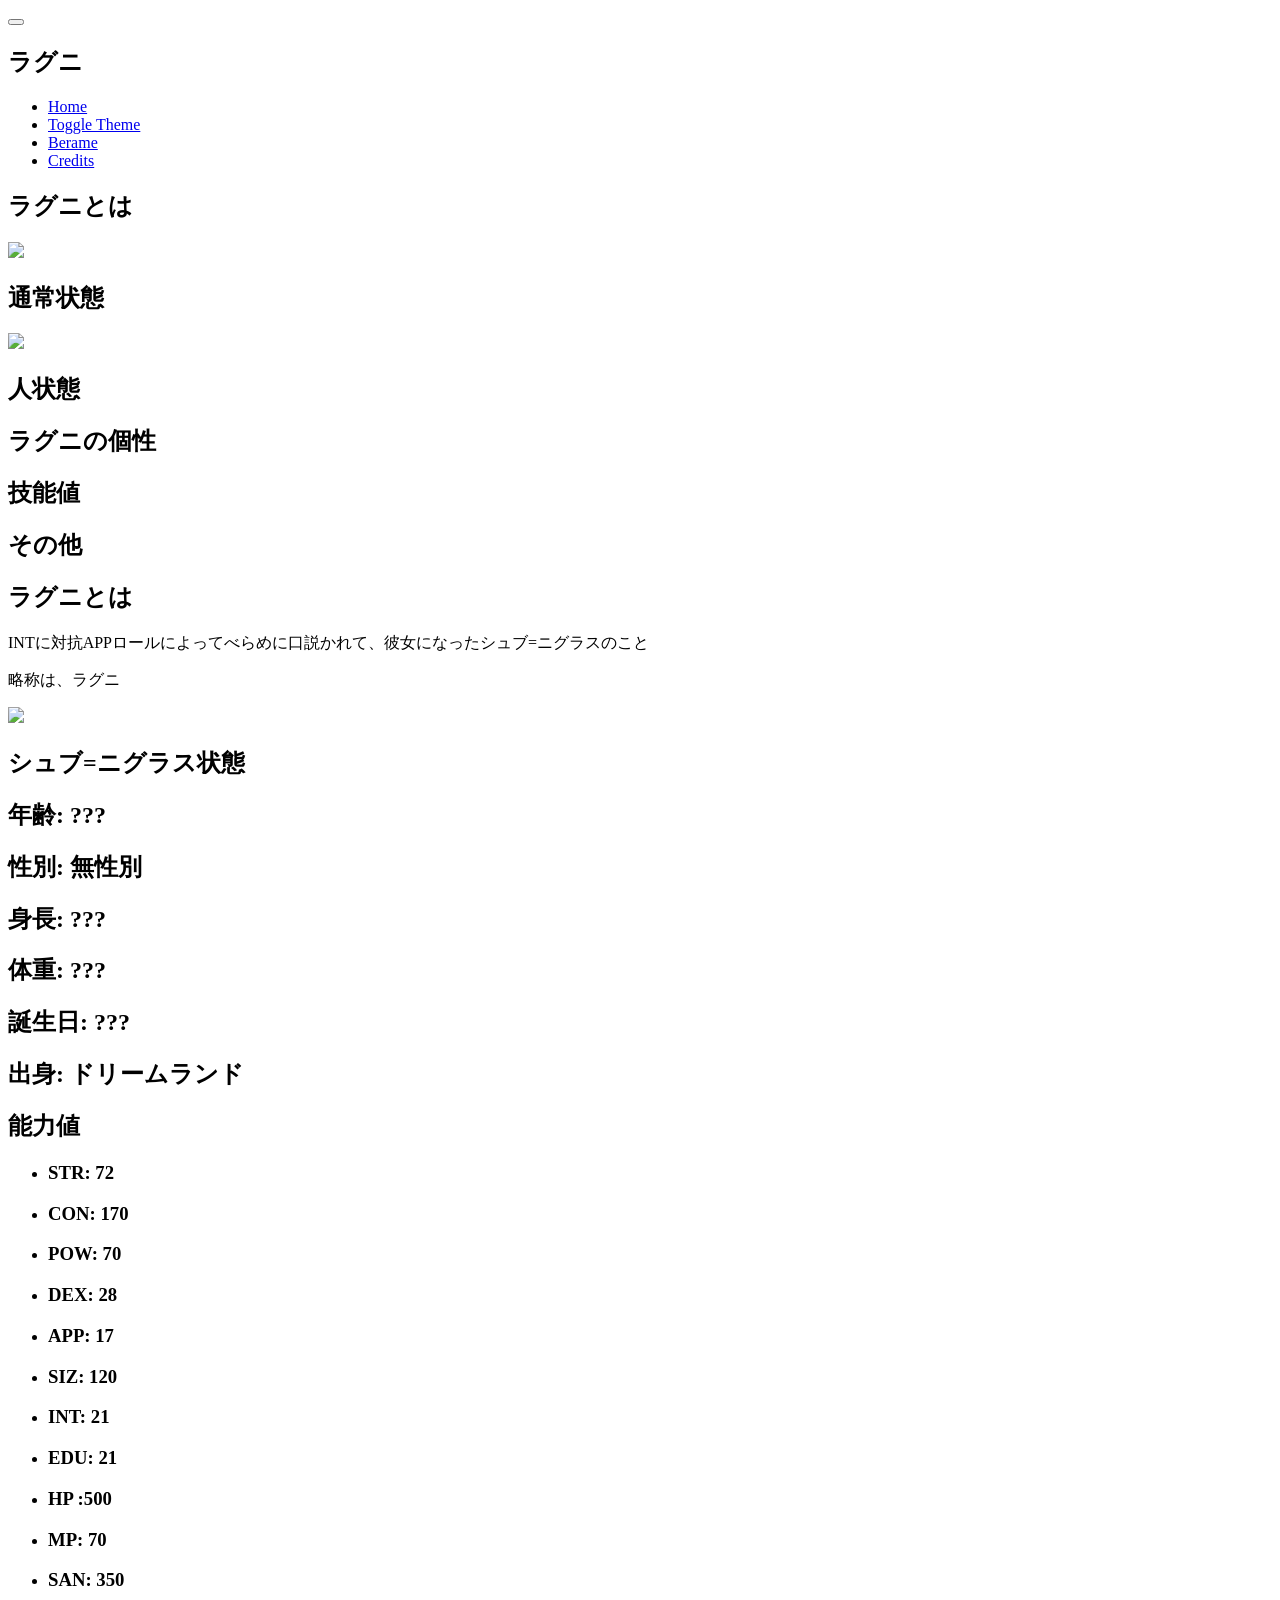
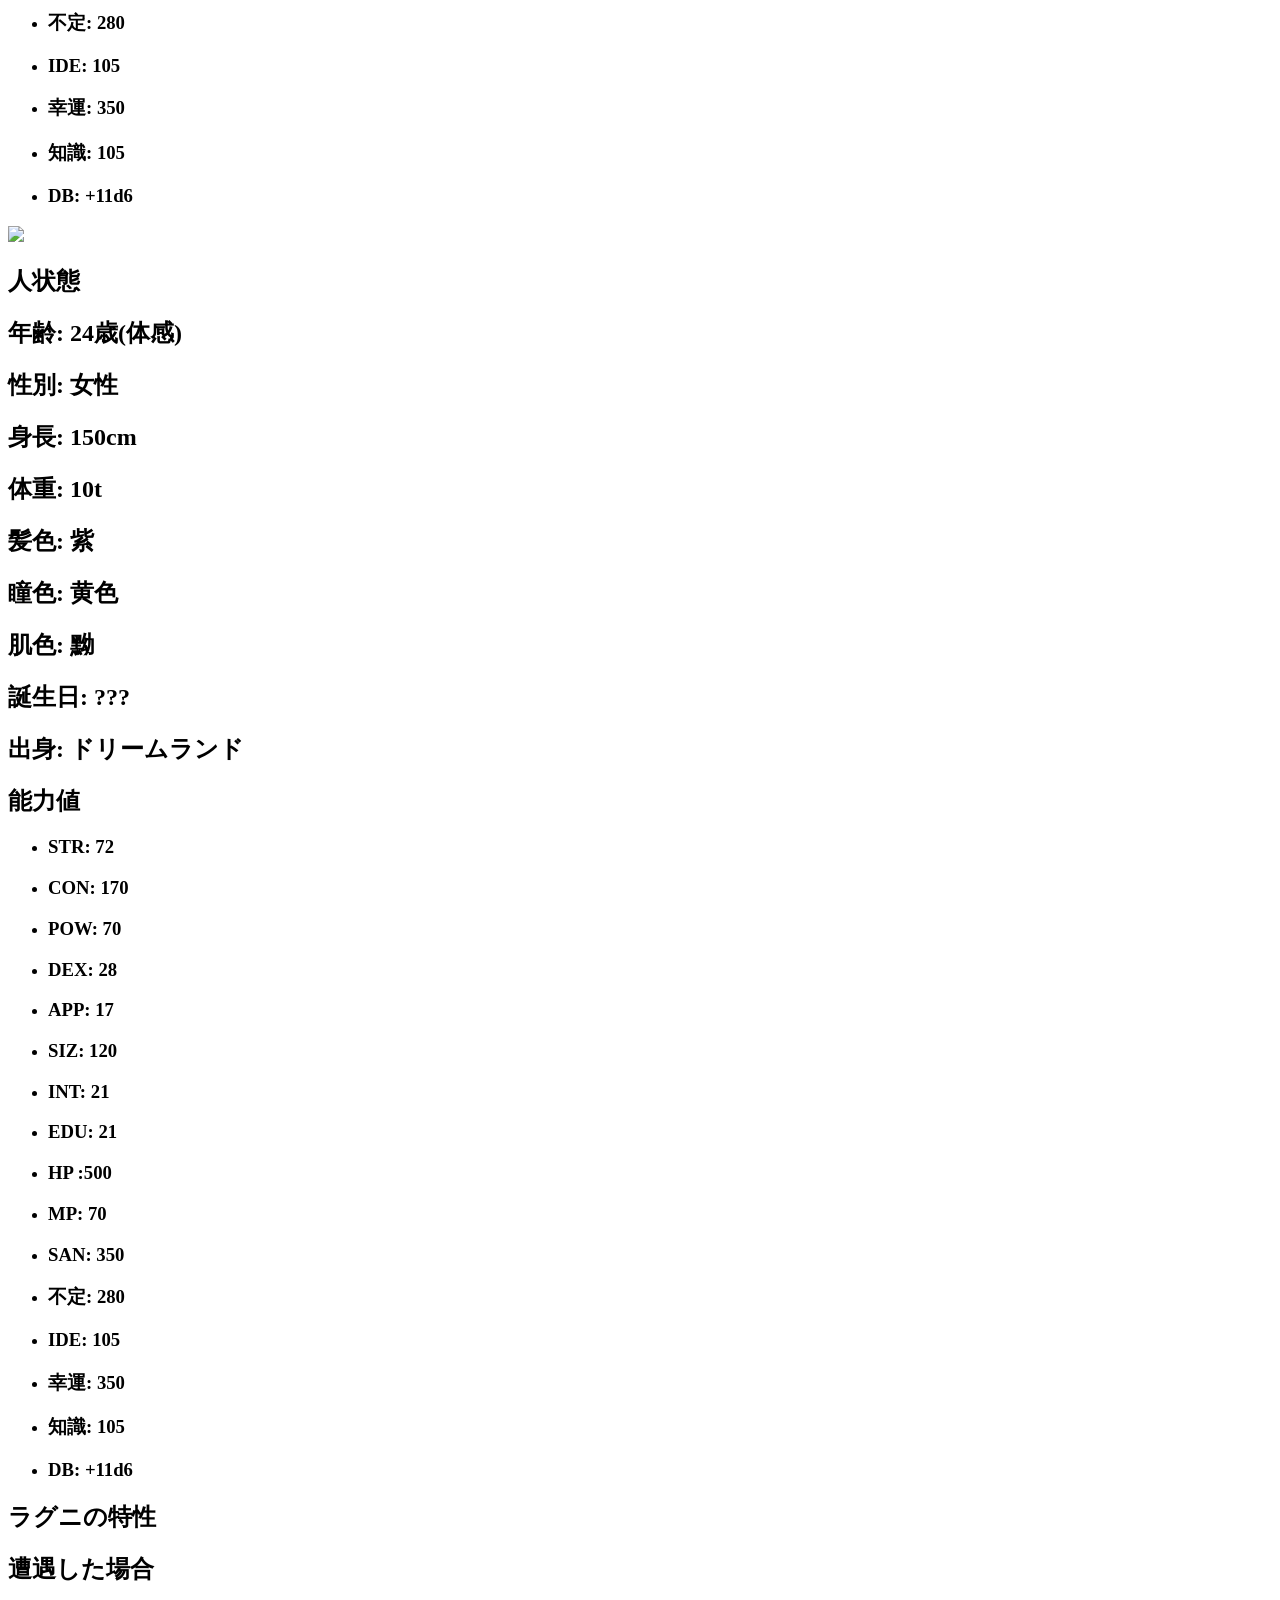
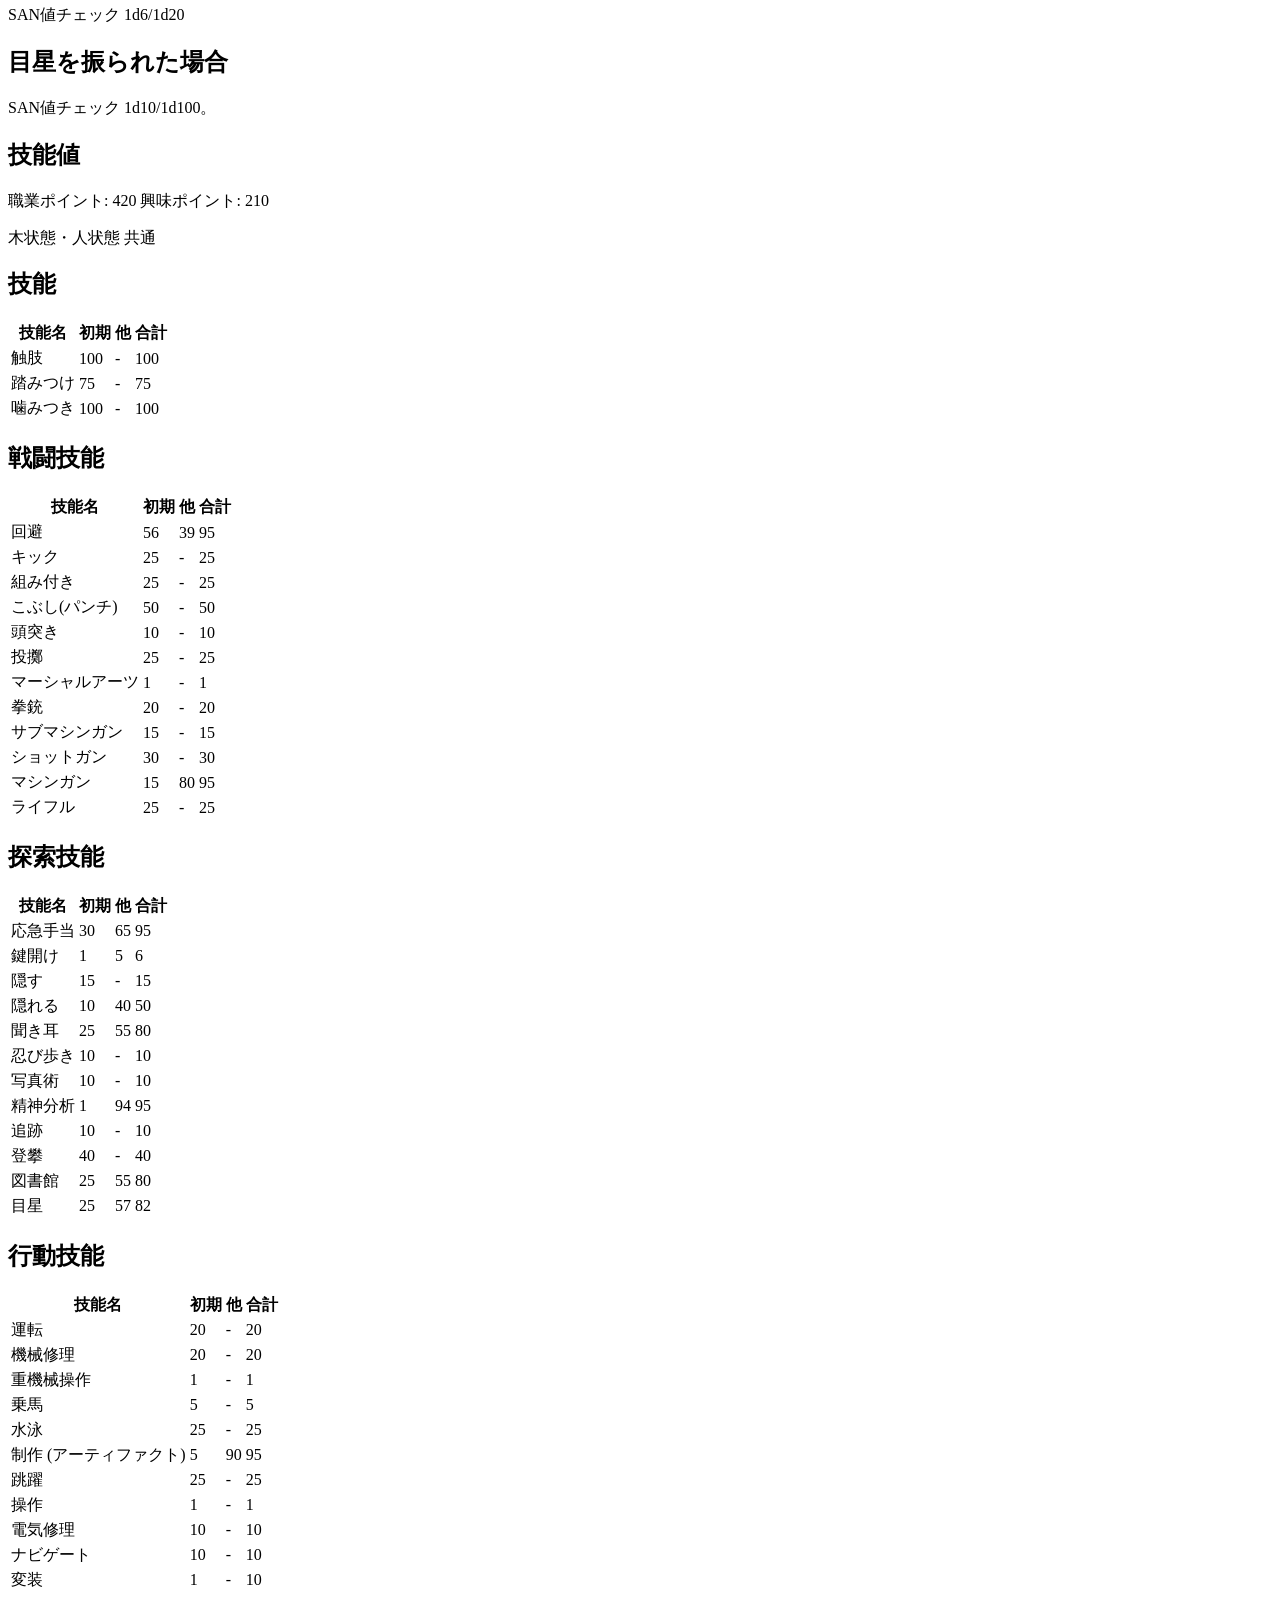
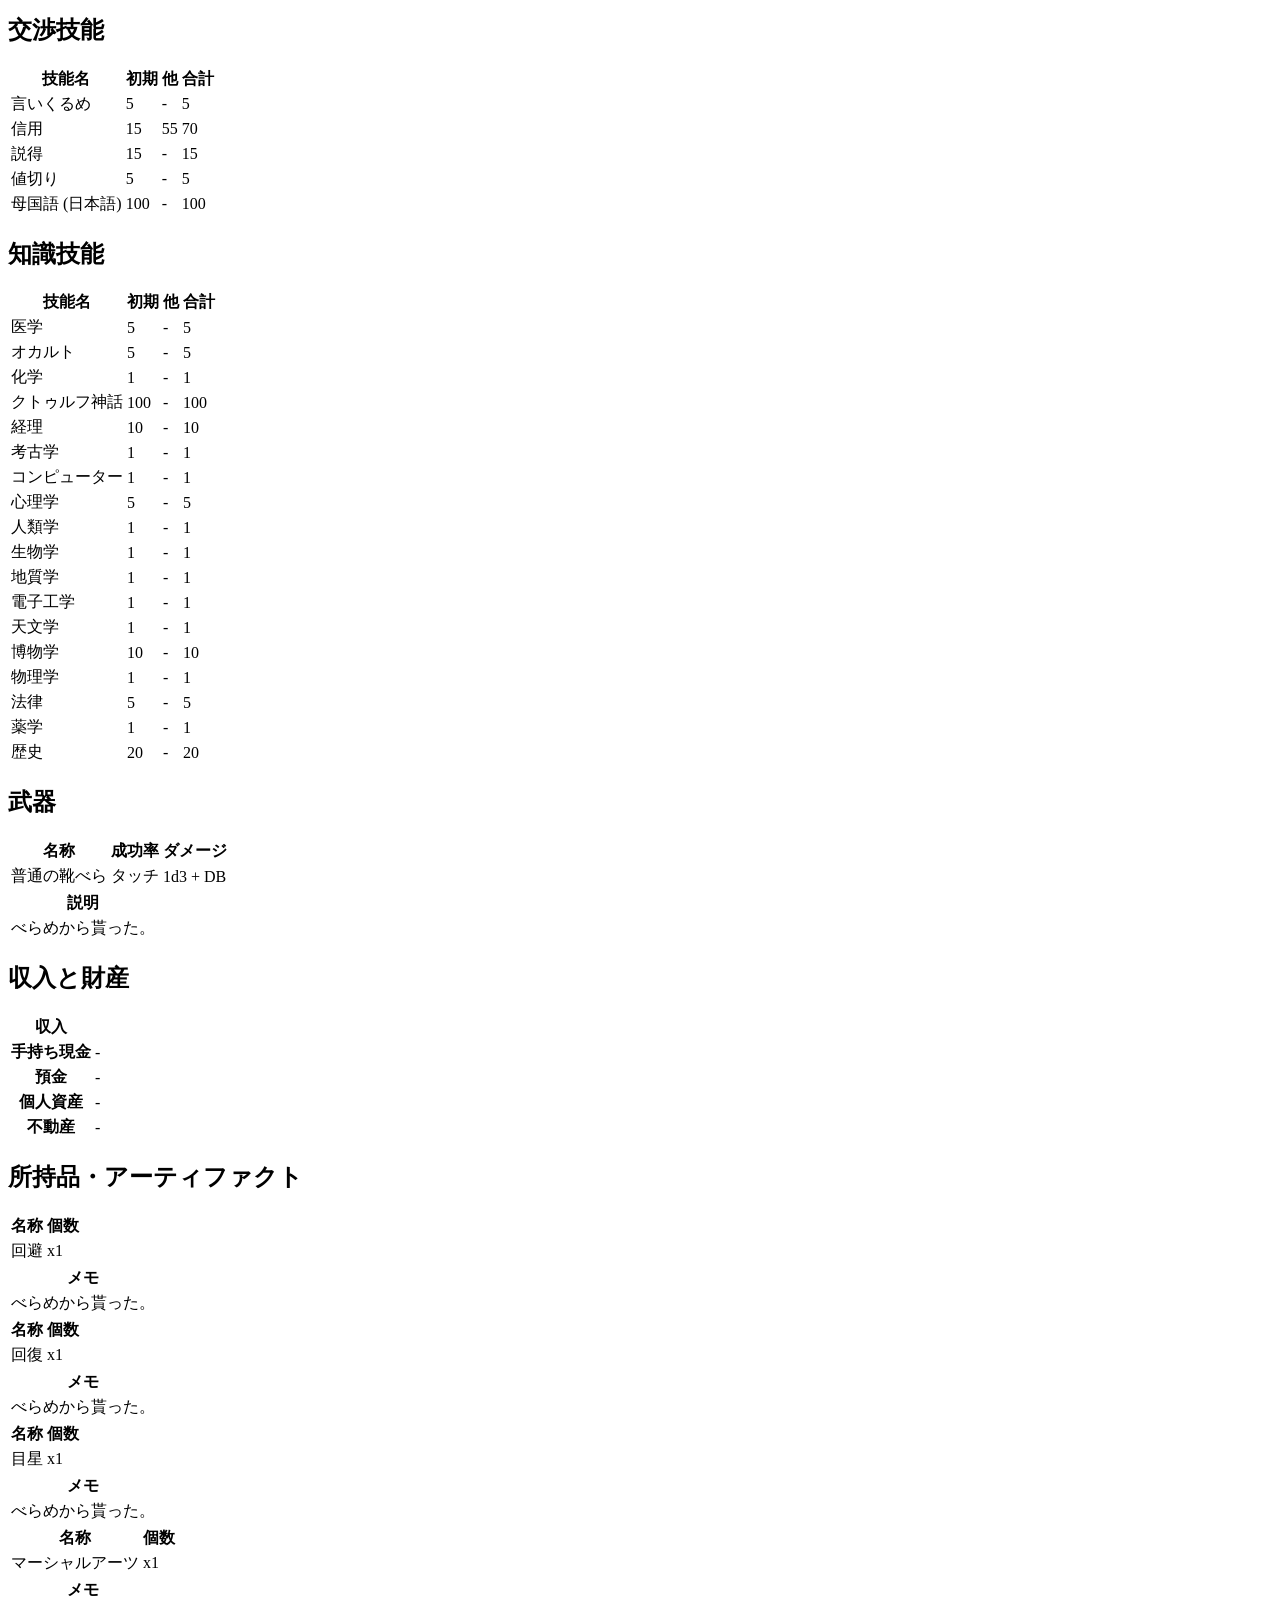
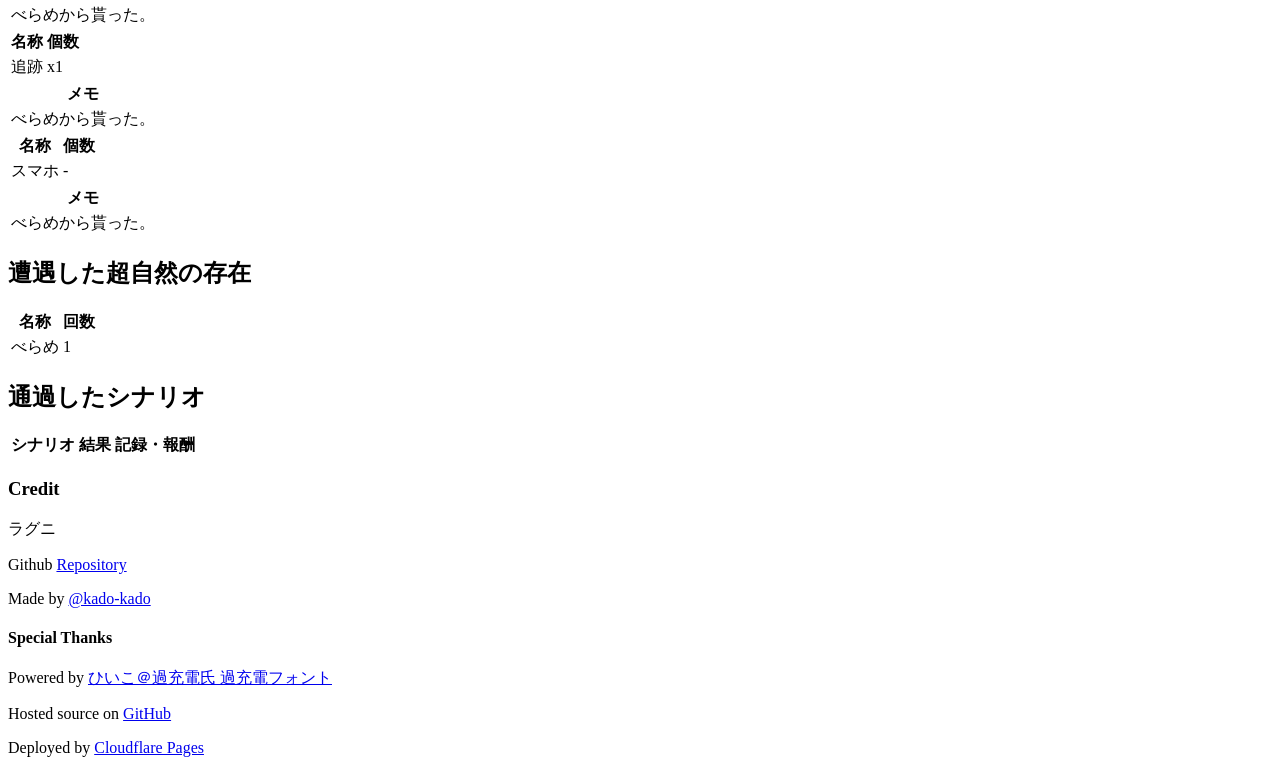
==== loves/index.html @ 2fc2037c "apple-touch-iconを追加" ====
<!DOCTYPE html>
<html lang="ja">
<head>
    <meta charset="UTF-8">
    <meta name="viewport" content="width=device-width, initial-scale=1.0">
    <title>ラグニ</title>
    <link rel="stylesheet" href="../style/raguni.css">
    <link rel="stylesheet" href="../style/card.css">
    <link rel="icon" href="./images/favicon.ico" type="image/x-icon">
    <link rel="apple-touch-icon" href="./images/human.png">
</head>
<body>
    <nav id="sidebar" aria-label="サイドバー">
        <button id="sidebarToggle" class="sidebar-toggle" type="button" aria-expanded="false" aria-controls="sidebarMenu" aria-label="メニューを開く">
            <span></span>
            <span></span>
            <span></span>
        </button>
        <div id="sidebarMenu" class="sidebar-menu glass-panel" role="menu">
            <div class="sidebar-brand" data-card-action="section" data-section-id="Main" onclick="handleCardAction(this, event)">
                <h1>ラグニ</h1>
            </div>
            <ul class="menu-list">
                <li><a href="#" data-card-action="section" data-section-id="Main" onclick="handleCardAction(this, event)">Home</a></li>
                <li><a href="#" onclick="toggleTheme(); return false;">Toggle Theme</a></li>
                <li><a href="../">Berame</a></li>
                <li><a href="#" data-card-action="section" data-section-id="Credits" onclick="handleCardAction(this, event)">Credits</a></li>
            </ul>
        </div>
    </nav>
    <main id="main">
        <section id="Main" class="content-section">
            <div class="grid">
                <div class="card" data-card-action="section" data-section-id="About" onclick="handleCardAction(this, event)">
                    <h1>ラグニとは</h1>
                </div>
                <div class="card" data-card-action="section" data-section-id="Wood" onclick="handleCardAction(this, event)">
                    <div class="title"><img src="images/raguni.png"></div>
                    <h1>通常状態</h1>
                </div>
                <div class="card" data-card-action="section" data-section-id="Human" onclick="handleCardAction(this, event)">
                    <div class="title"><img src="images/human.png"></div>
                    <h1>人状態</h1>
                </div>
                <div class="card" data-card-action="section" data-section-id="otherSettings" onclick="handleCardAction(this, event)">
                    <h1>ラグニの個性</h1>
                </div>
                <div class="card" data-card-action="section" data-section-id="parameter" onclick="handleCardAction(this, event)"><h1>技能値</h1></div>
                <div class="card" data-card-action="section" data-section-id="other" onclick="handleCardAction(this, event)"><h1>その他</h1></div>
            </div>
        </section>
        <section id="About" class="content-section">
            <div class="grid">
                <div class="card">
                    <h1>ラグニとは</h1>
                    <p>INTに対抗APPロールによってべらめに口説かれて、彼女になったシュブ=ニグラスのこと</p>
                    <p>略称は、ラグニ</p>
                </div>
            </div>
        </section>
        <section id="Wood" class="content-section">
            <div class="grid">
                <div class="card" data-card-action="toggle" data-toggle-target="woodDiv" onclick="handleCardAction(this, event)">
                    <div class="title"><img src="images/raguni.png"></div>
                    <h1>シュブ=ニグラス状態</h1>
                    <div id="woodDiv">
                        <h2>年齢: ???</h2>
                        <h2>性別: 無性別</h2>
                        <h2>身長: ???</h2>
                        <h2>体重: ???</h2>
                        <h2>誕生日: ???</h2>
                        <h2>出身: ドリームランド</h2>
                    </div>
                </div>
                <div class="card" data-card-action="toggle" data-toggle-target="woodStatus" onclick="handleCardAction(this, event)">
                    <h2>能力値</h2>
                    <div id="woodStatus">
                        <nav>
                            <ul>
                                <li><h3>STR: 72</h3></li>
                                <li><h3>CON: 170</h3></li>
                                <li><h3>POW: 70</h3></li>
                                <li><h3>DEX: 28</h3></li>
                                <li><h3>APP: 17</h3></li>
                                <li><h3>SIZ: 120</h3></li>
                                <li><h3>INT: 21</h3></li>
                                <li><h3>EDU: 21</h3></li>
                            </ul>
                            <ul>
                                <li><h3>HP :500</h3></li>
                                <li><h3>MP: 70</h3></li>
                                <li><h3>SAN: 350</h3></li>
                                <li><h3>不定: 280</h3></li>
                                <li><h3>IDE: 105</h3></li>
                                <li><h3>幸運: 350</h3></li>
                                <li><h3>知識: 105</h3></li>
                                <li><h3>DB: +11d6</h3></li>
                            </ul>
                        </nav>
                    </div>
                </div>
            </div>
        </section>
        <section id="Human" class="content-section">
            <div class="grid">
                <div class="card" data-card-action="toggle" data-toggle-target="humanDiv" onclick="handleCardAction(this, event)">
                    <div class="title">
                        <img src="images/human.png">
                    </div>
                    <h2>人状態</h2>
                    <div id="humanDiv">
                        <h2>年齢: 24歳(体感)</h2>
                        <h2>性別: 女性</h2>
                        <h2>身長: 150cm</h2>
                        <h2>体重: 10t</h2>
                        <h2>髪色: 紫</h2>
                        <h2>瞳色: 黄色</h2>
                        <h2>肌色: 黝</h2>
                        <h2>誕生日: ???</h2>
                        <h2>出身: ドリームランド</h2>
                    </div>
                </div>
                <div class="card" data-card-action="toggle" data-toggle-target="humanStatus" onclick="handleCardAction(this, event)">
                    <h2>能力値</h2>
                    <div id="humanStatus">
                        <nav>
                            <ul>
                                <li><h3>STR: 72</h3></li>
                                <li><h3>CON: 170</h3></li>
                                <li><h3>POW: 70</h3></li>
                                <li><h3>DEX: 28</h3></li>
                                <li><h3>APP: 17</h3></li>
                                <li><h3>SIZ: 120</h3></li>
                                <li><h3>INT: 21</h3></li>
                                <li><h3>EDU: 21</h3></li>
                            </ul>
                            <ul>
                                <li><h3>HP :500</h3></li>
                                <li><h3>MP: 70</h3></li>
                                <li><h3>SAN: 350</h3></li>
                                <li><h3>不定: 280</h3></li>
                                <li><h3>IDE: 105</h3></li>
                                <li><h3>幸運: 350</h3></li>
                                <li><h3>知識: 105</h3></li>
                                <li><h3>DB: +11d6</h3></li>
                            </ul>
                        </nav>
                    </div>
                </div>
            </div>
        </section>
        <section id="otherSettings" class="content-section">
            <div class="grid">
                <div class="card">
                    <h1>ラグニの特性</h1>
                </div>
                <div class="card" data-card-action="toggle" data-toggle-target="CHberame" onclick="handleCardAction(this, event)">
                    <h1>遭遇した場合</h1>
                    <div id="CHberame">
                        <p>SAN値チェック 1d6/1d20</p>
                    </div>
                </div>
                <div class="card" data-card-action="toggle" data-toggle-target="TRberame" onclick="handleCardAction(this, event)">
                    <h1>目星を振られた場合</h1>
                    <div id="TRberame">
                        <p>SAN値チェック 1d10/1d100。</p>
                    </div>
                </div>
            </div>
        </section>
        <section id="parameter" class="content-section">
            <div class="grid">
                <div class="card">
                    <h1>技能値</h1>
                    <p>職業ポイント: 420 興味ポイント: 210</p>
                    <p>木状態・人状態 共通</p>
                </div>
		        <div class="card">
                    <h2>技能</h2>
                    <table>
                        <thead><tr><th>技能名</th><th>初期</th><th>他</th><th>合計</th></tr></thead>
                        <tbody>
                            <tr><td>触肢</td><td>100</td><td>-</td><td>100</td></tr>
                            <tr><td>踏みつけ</td><td>75</td><td>-</td><td>75</td></tr>
                            <tr><td>噛みつき</td><td>100</td><td>-</td><td>100</td></tr>
                        </tbody>
                    </table>
                </div>
                <div class="card">
                    <h2>戦闘技能</h2>
                    <table>
                        <thead><tr><th>技能名</th><th>初期</th><th>他</th><th>合計</th></tr></thead>
                        <tbody>
                            <tr><td>回避</td><td>56</td><td>39</td><td>95</td></tr>
                            <tr><td>キック</td><td>25</td><td>-</td><td>25</td></tr>
                            <tr><td>組み付き</td><td>25</td><td>-</td><td>25</td></tr>
                            <tr><td>こぶし(パンチ)</td><td>50</td><td>-</td><td>50</td></tr>
                            <tr><td>頭突き</td><td>10</td><td>-</td><td>10</td></tr>
                            <tr><td>投擲</td><td>25</td><td>-</td><td>25</td></tr>
                            <tr><td>マーシャルアーツ</td><td>1</td><td>-</td><td>1</td></tr>
                            <tr><td>拳銃</td><td>20</td><td>-</td><td>20</td></tr>
                            <tr><td>サブマシンガン</td><td>15</td><td>-</td><td>15</td></tr>
                            <tr><td>ショットガン</td><td>30</td><td>-</td><td>30</td></tr>
                            <tr><td>マシンガン</td><td>15</td><td>80</td><td>95</td></tr>
                            <tr><td>ライフル</td><td>25</td><td>-</td><td>25</td></tr>
                        </tbody>
                    </table>
                </div>
                <div class="card">
                    <h2>探索技能</h2>
                    <table>
                        <thead><tr><th>技能名</th><th>初期</th><th>他</th><th>合計</th></tr></thead>
                        <tbody>
                            <tr><td>応急手当</td><td>30</td><td>65</td><td>95</td></tr>
                            <tr><td>鍵開け</td><td>1</td><td>5</td><td>6</td></tr>
                            <tr><td>隠す</td><td>15</td><td>-</td><td>15</td></tr>
			                <tr><td>隠れる</td><td>10</td><td>40</td><td>50</td></tr>
                            <tr><td>聞き耳</td><td>25</td><td>55</td><td>80</td></tr>
                            <tr><td>忍び歩き</td><td>10</td><td>-</td><td>10</td></tr>
                            <tr><td>写真術</td><td>10</td><td>-</td><td>10</td></tr>
                            <tr><td>精神分析</td><td>1</td><td>94</td><td>95</td></tr>
                            <tr><td>追跡</td><td>10</td><td>-</td><td>10</td></tr>
                            <tr><td>登攀</td><td>40</td><td>-</td><td>40</td></tr>
                            <tr><td>図書館</td><td>25</td><td>55</td><td>80</td></tr>
                            <tr><td>目星</td><td>25</td><td>57</td><td>82</td></tr>
			</tbody>
                </table>
            </div>
            <div class="card">
                <h2>行動技能</h2>
                    <table>
                        <thead><tr><th>技能名</th><th>初期</th><th>他</th><th>合計</th></tr></thead>
                        <tbody>
                            <tr><td>運転</td><td>20</td><td>-</td><td>20</td></tr>
			                <tr><td>機械修理</td><td>20</td><td>-</td><td>20</td></tr>
                            <tr><td>重機械操作</td><td>1</td><td>-</td><td>1</td></tr>
                            <tr><td>乗馬</td><td>5</td><td>-</td><td>5</td></tr>
                            <tr><td>水泳</td><td>25</td><td>-</td><td>25</td></tr>
                            <tr><td>制作 (アーティファクト)</td><td>5</td><td>90</td><td>95</td></tr>
		                    <tr><td>跳躍</td><td>25</td><td>-</td><td>25</td></tr>
                            <tr><td>操作</td><td>1</td><td>-</td><td>1</td></tr>
			                <tr><td>電気修理</td><td>10</td><td>-</td><td>10</td></tr>
                            <tr><td>ナビゲート</td><td>10</td><td>-</td><td>10</td></tr>
			                <tr><td>変装</td><td>1</td><td>-</td><td>10</td></tr>
                        </tbody>
                    </table>
                </div>
                <div class="card">
                    <h2>交渉技能</h2>
                    <table>
                        <thead><tr><th>技能名</th><th>初期</th><th>他</th><th>合計</th></tr></thead>
                        <tbody>
                            <tr><td>言いくるめ</td><td>5</td><td>-</td><td>5</td></tr>
			                <tr><td>信用</td><td>15</td><td>55</td><td>70</td></tr>
      			            <tr><td>説得</td><td>15</td><td>-</td><td>15</td></tr>
			                <tr><td>値切り</td><td>5</td><td>-</td><td>5</td></tr>
                            <tr><td>母国語 (日本語)</td><td>100</td><td>-</td><td>100</td></tr>
			</tbody>
                    </table>
                </div>
		<div class="card">
                    <h2>知識技能</h2>
                    <table>
                        <thead><tr><th>技能名</th><th>初期</th><th>他</th><th>合計</th></tr></thead>
                        <tbody>
                            <tr><td>医学</td><td>5</td><td>-</td><td>5</td></tr>
			                <tr><td>オカルト</td><td>5</td><td>-</td><td>5</td></tr>
			                <tr><td>化学</td><td>1</td><td>-</td><td>1</td></tr>
                            <tr><td>クトゥルフ神話</td><td>100</td><td>-</td><td>100</td></tr>
                            <tr><td>経理</td><td>10</td><td>-</td><td>10</td></tr>
			                <tr><td>考古学</td><td>1</td><td>-</td><td>1</td></tr>
			                <tr><td>コンピューター</td><td>1</td><td>-</td><td>1</td></tr>
                            <tr><td>心理学</td><td>5</td><td>-</td><td>5</td></tr>
			                <tr><td>人類学</td><td>1</td><td>-</td><td>1</td></tr>
			                <tr><td>生物学</td><td>1</td><td>-</td><td>1</td></tr>
			                <tr><td>地質学</td><td>1</td><td>-</td><td>1</td></tr>
                            <tr><td>電子工学</td><td>1</td><td>-</td><td>1</td></tr>
			                <tr><td>天文学</td><td>1</td><td>-</td><td>1</td></tr>
                            <tr><td>博物学</td><td>10</td><td>-</td><td>10</td></tr>
                            <tr><td>物理学</td><td>1</td><td>-</td><td>1</td></tr>
                            <tr><td>法律</td><td>5</td><td>-</td><td>5</td></tr>
                            <tr><td>薬学</td><td>1</td><td>-</td><td>1</td></tr>
                            <tr><td>歴史</td><td>20</td><td>-</td><td>20</td></tr>
                        </tbody>
                    </table>
                </div>
            </div>
        </section>
        <section id="other" class="content-section">
            <div class="grid">
                <div class="card" data-card-action="toggle" data-toggle-target="weaponDetails" onclick="handleCardAction(this, event)">
                    <h1>武器</h1>
                    <div id="weaponDetails">
			<table>
                <thead><tr><th>名称</th><th>成功率</th><th>ダメージ</th></tr></thead>
                <tbody>
                    <tr><td>普通の靴べら</td><td>タッチ</td><td>1d3 + DB</td></tr>
                </tbody>
            </table>
            <table>
                <thead><tr><th>説明</th></tr></thead>
                <tbody>
                    <tr><td>べらめから貰った。</td></tr>
                </tbody>
			</table>
                    </div>
                </div>
                <div class="card" data-card-action="toggle" data-toggle-target="moneyDetails" onclick="handleCardAction(this, event)">
                    <h1>収入と財産</h1>
                    <div id="moneyDetails">
			<table>
                <tbody>
                    <tr><th>収入</th><th></th></tr>
                    <tr><th>手持ち現金</th><td>-</td></tr>
                    <tr><th>預金</th><td>-</td></tr>
                    <tr><th>個人資産</th><td>-</td></tr>
                    <tr><th>不動産</th><td>-</td></tr>
                </tbody>
			</table>
                    </div>
                </div>
                <div class="card" data-card-action="toggle" data-toggle-target="itemDetails" onclick="handleCardAction(this, event)">
                    <h1>所持品・アーティファクト</h1>
                    <div id="itemDetails">
                        <table>
                            <thead><tr><th>名称</th><th>個数</th></tr></thead>
                            <tbody>
                                <tr><td>回避</td><td>x1</td></tr>
                            </tbody>
                        </table>
                        <table>
                            <thead><tr><th>メモ</th></tr></thead>
                            <tbody>
                                <tr><td>べらめから貰った。</td></tr>
                            </tbody>
                        </table>
                        <table>
                            <thead><tr><th>名称</th><th>個数</th></tr></thead>
                            <tbody>
                                <tr><td>回復</td><td>x1</td></tr>
                            </tbody>
                        </table>
                        <table>
                            <thead><tr><th>メモ</th></tr></thead>
                            <tbody>
                                <tr><td>べらめから貰った。</td></tr>
                            </tbody>
                        </table>
                        <table>
                            <thead><tr><th>名称</th><th>個数</th></tr></thead>
                            <tbody>
                                <tr><td>目星</td><td>x1</td></tr>
                            </tbody>
                        </table>
                        <table>
                            <thead><tr><th>メモ</th></tr></thead>
                            <tbody>
                                <tr><td>べらめから貰った。</td></tr>
                            </tbody>
                        </table>
                        <table>
                            <thead><tr><th>名称</th><th>個数</th></tr></thead>
                            <tbody>
                                <tr><td>マーシャルアーツ</td><td>x1</td></tr>
                            </tbody>
                        </table>
                        <table>
                            <thead><tr><th>メモ</th></tr></thead>
                            <tbody>
                                <tr><td>べらめから貰った。</td></tr>
                            </tbody>
                        </table>
                        <table>
                            <thead><tr><th>名称</th><th>個数</th></tr></thead>
                            <tbody>
                                <tr><td>追跡</td><td>x1</td></tr>
                            </tbody>
                        </table>
                        <table>
                            <thead><tr><th>メモ</th></tr></thead>
                            <tbody>
                                <tr><td>べらめから貰った。</td></tr>
                            </tbody>
                        </table>
                        <table>
                            <thead><tr><th>名称</th><th>個数</th></tr></thead>
                            <tbody>
                                <tr><td>スマホ</td><td>-</td></tr>
                            </tbody>
                        </table>
                        <table>
                            <thead><tr><th>メモ</th></tr></thead>
                            <tbody>
                                <tr><td>べらめから貰った。</td></tr>
                            </tbody>
                        </table>
                    </div>
                </div>
                <div class="card" data-card-action="toggle" data-toggle-target="encounterDetails" onclick="handleCardAction(this, event)">
                    <h1>遭遇した超自然の存在</h1>
                    <div id="encounterDetails">
                        <table>
                            <thead><tr><th>名称</th><th>回数</th></tr></thead>
                            <tbody>
                                <tr><td>べらめ</td><td>1</td></tr>
                            </tbody>
                        </table>
                    </div>
                </div>
                <div class="card" data-card-action="toggle" data-toggle-target="scenarioDetails" onclick="handleCardAction(this, event)">
                    <h1>通過したシナリオ</h1>
                    <div id="scenarioDetails">
                        <table>
                            <thead><tr><th>シナリオ</th><th>結果</th><th>記録・報酬</th></tr></thead>
                            <tbody>
                            </tbody>
                        </table>
                    </div>
                </div>
            </div>
        </section>
        <section id="Credits" class="content-section">
            <h3>Credit</h3>
            <p>ラグニ</p>
            <p>Github <a href="https://github.com/kado-kado/trpg" target="_blank">Repository</a></p>
            <p>Made by <a href="https://github.com/kado-kado" target="_blank">@kado-kado</a></p>
            <h4>Special Thanks</h4>
            <p>Powered by <a href="https://ameblo.jp/fakeholic/entry-10972813360.html" target="_blank">ひいこ＠過充電氏 過充電フォント</a></p>
            <p>Hosted source on <a href="https://github.com/" target="_blank">GitHub</a></p>
            <p>Deployed by <a href="https://pages.cloudflare.com/" target="_blank">Cloudflare Pages</a></p>
        </section>
    </main>
    <script src="../script/change-mode.js"></script>
    <script src="../script/change-section.js"></script>
    <script src="../script/ctrlDiv.js"></script>
</body>
</html>
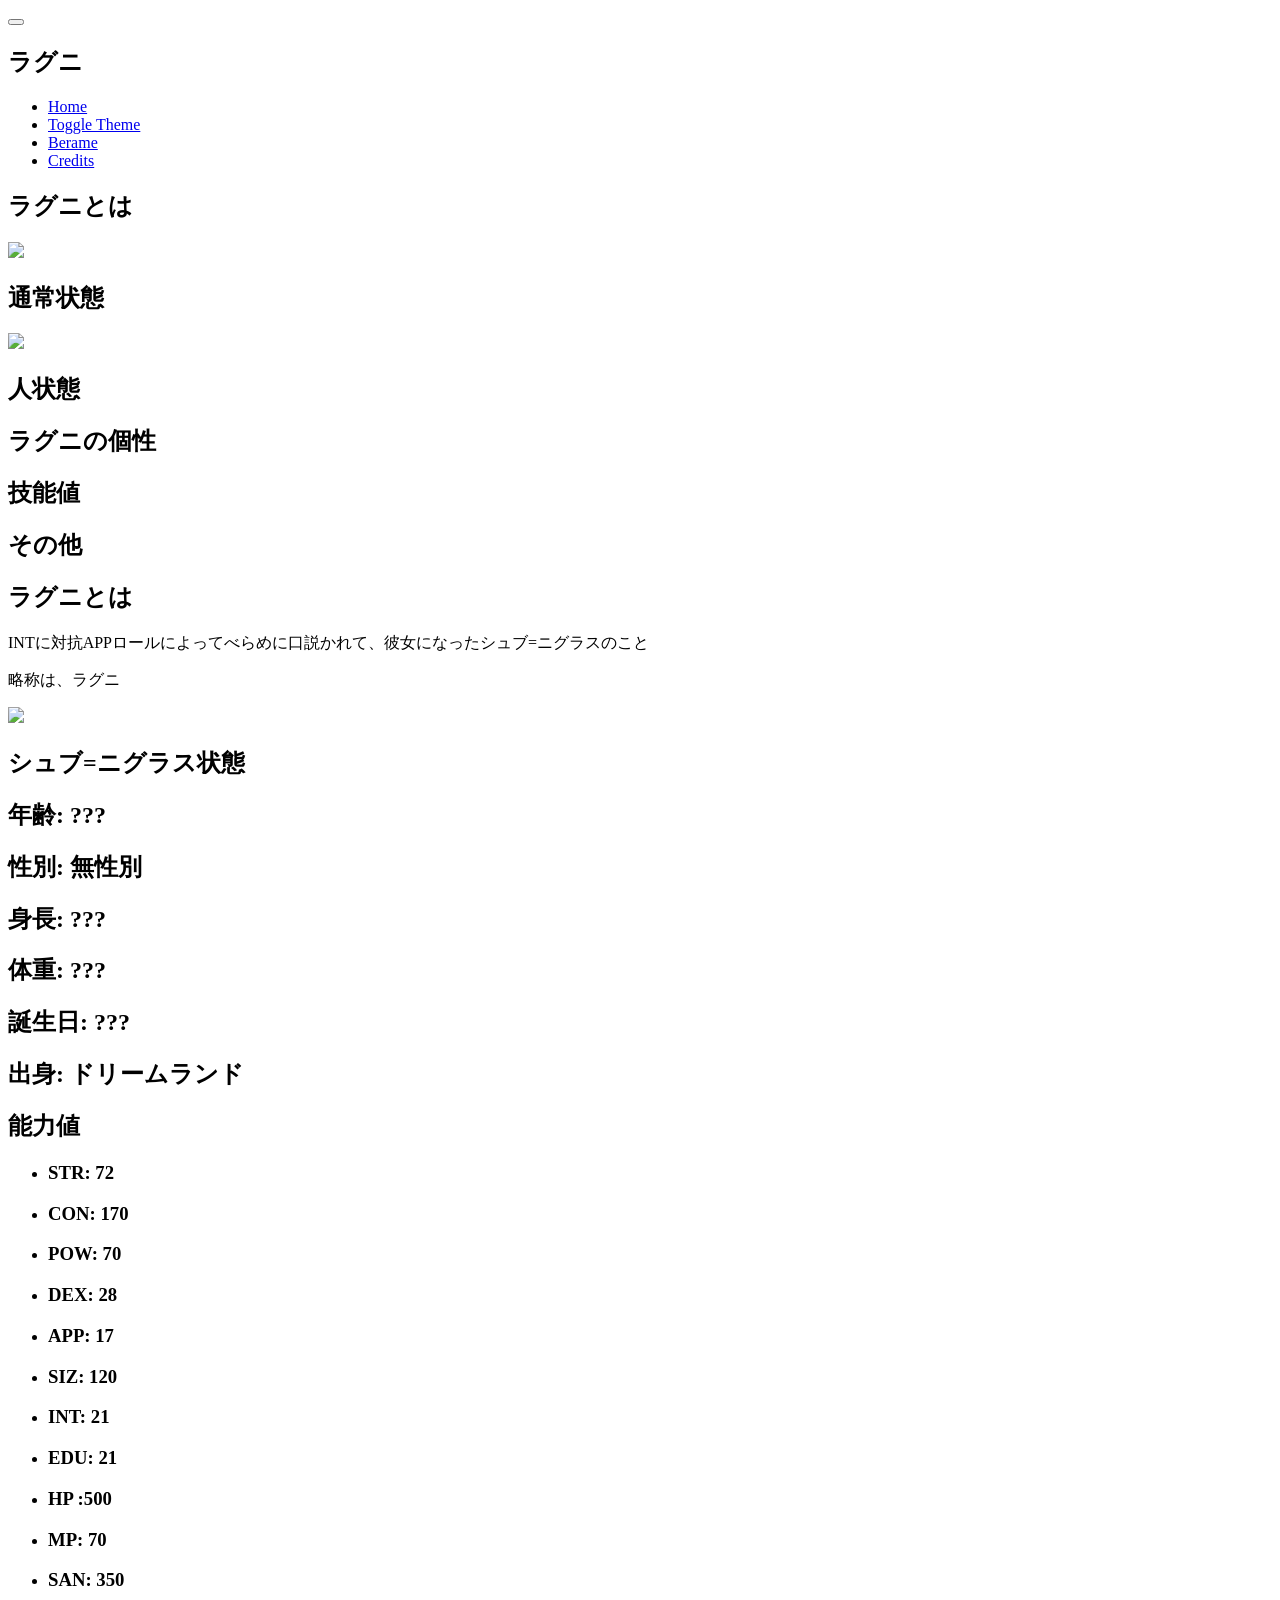
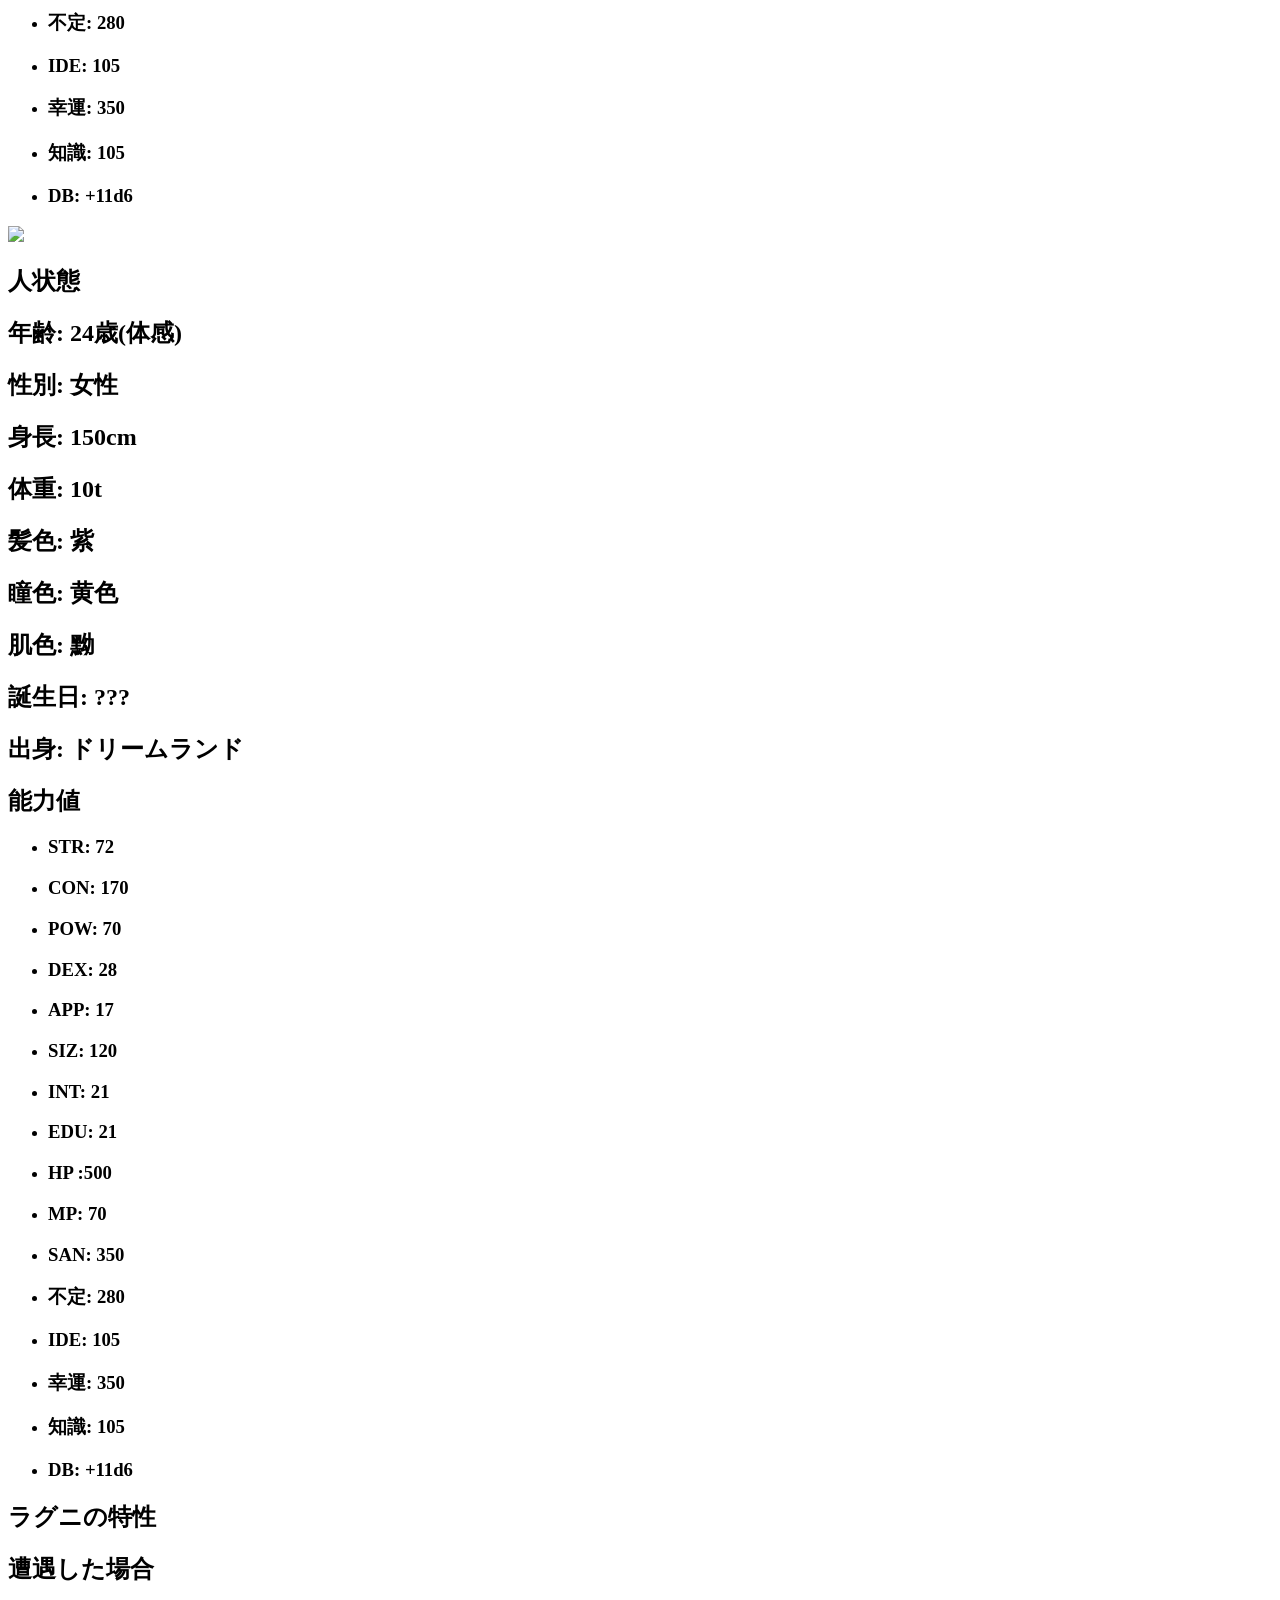
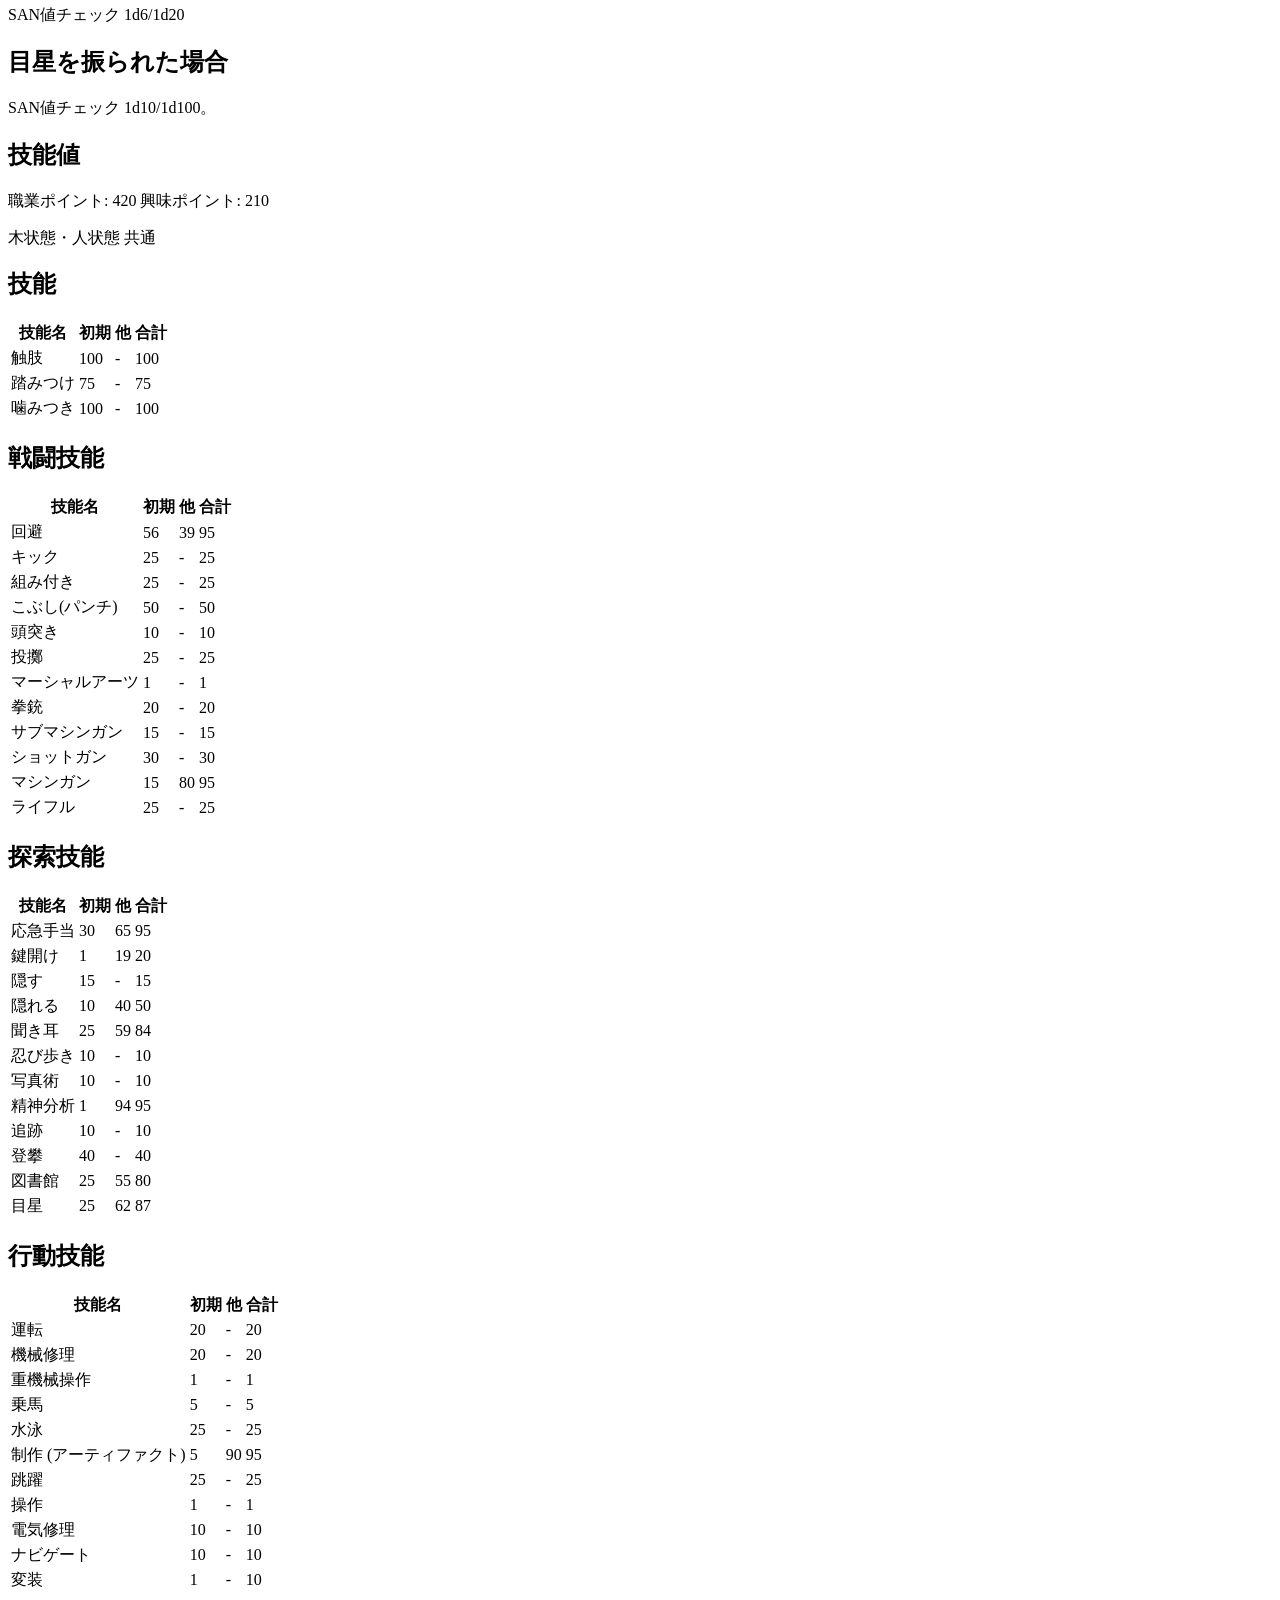
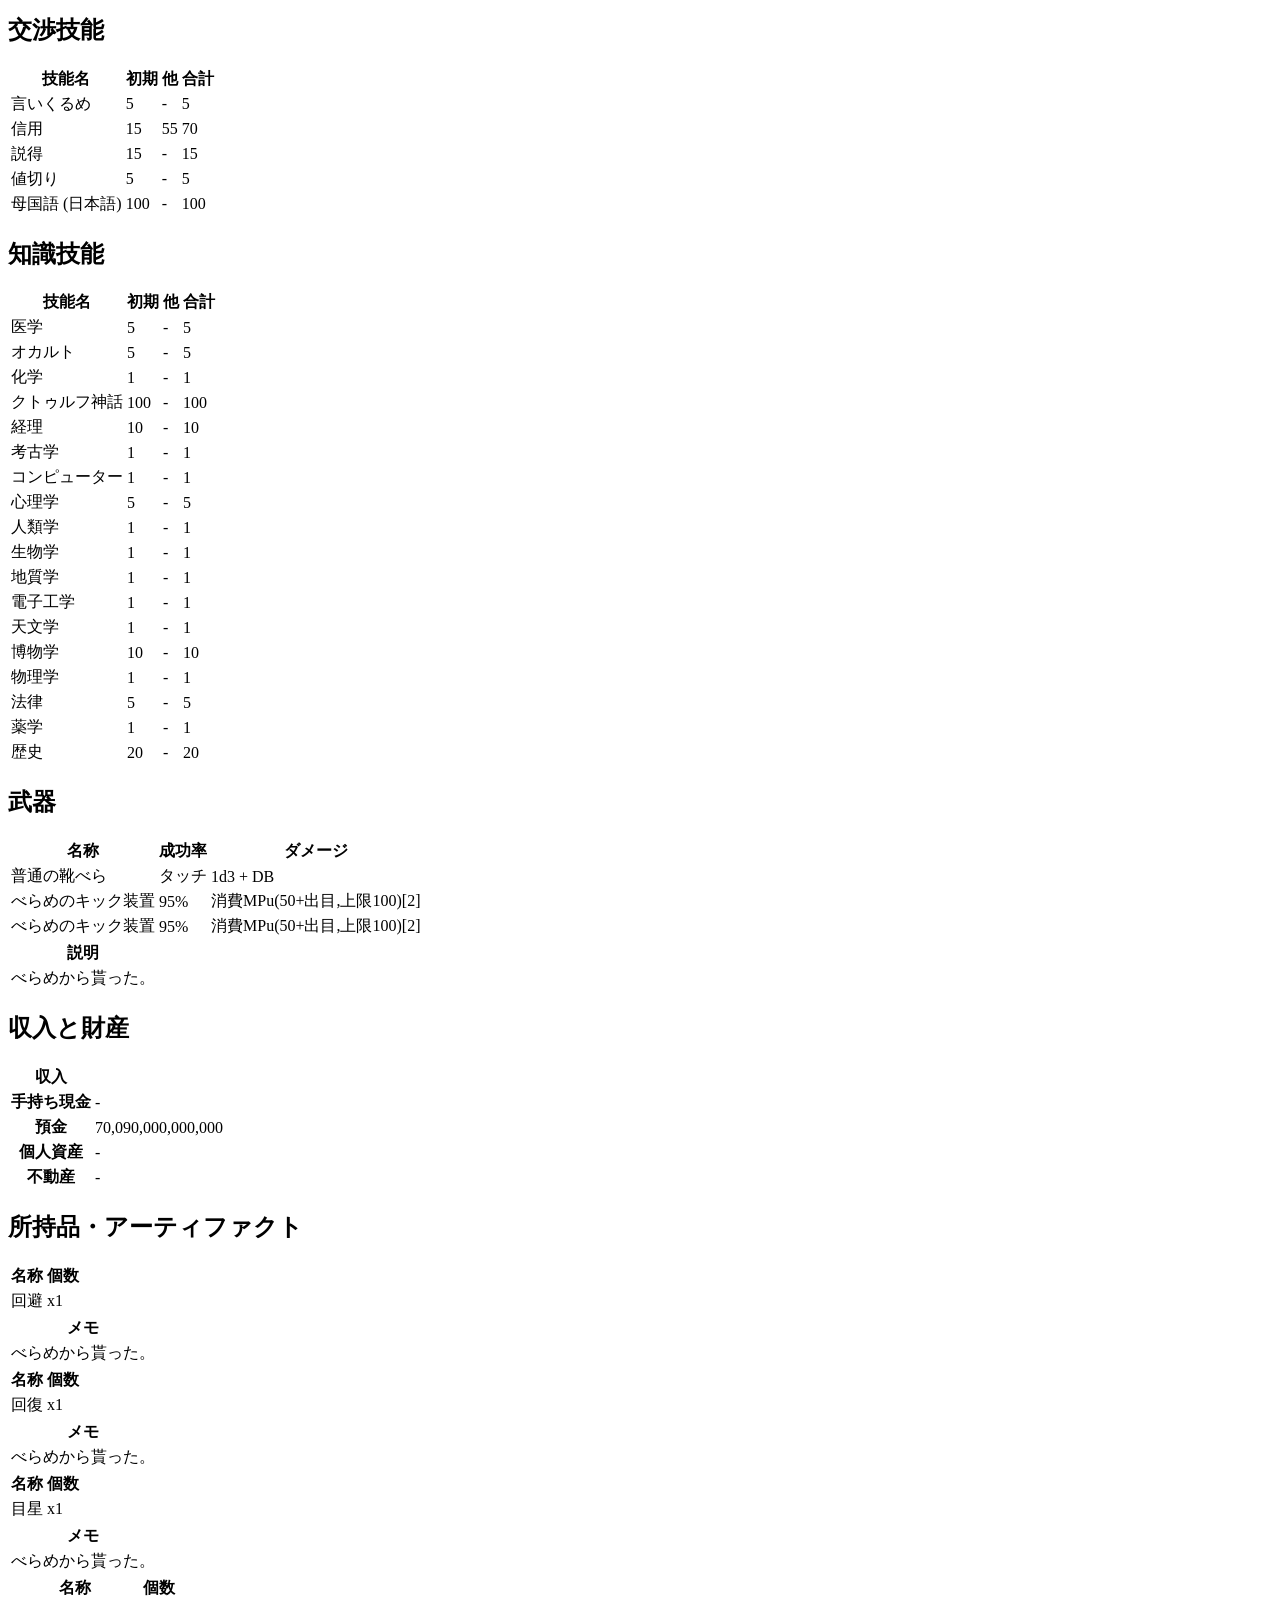
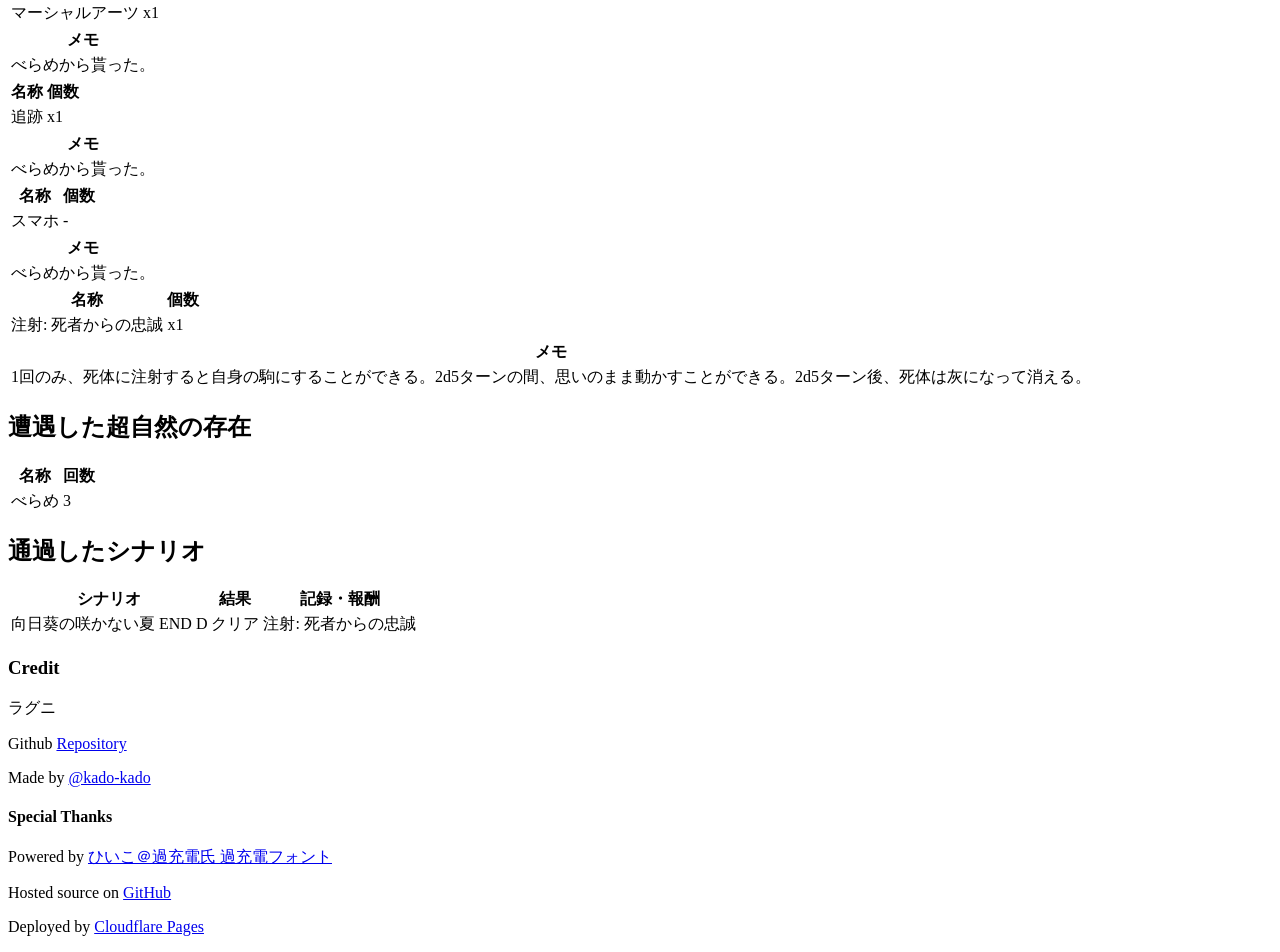
==== commit 5e8bc98a: "up" ====
--- a/loves/index.html
+++ b/loves/index.html
@@ -212,17 +212,17 @@
                         <thead><tr><th>技能名</th><th>初期</th><th>他</th><th>合計</th></tr></thead>
                         <tbody>
                             <tr><td>応急手当</td><td>30</td><td>65</td><td>95</td></tr>
-                            <tr><td>鍵開け</td><td>1</td><td>5</td><td>6</td></tr>
+                            <tr><td>鍵開け</td><td>1</td><td>19</td><td>20</td></tr>
                             <tr><td>隠す</td><td>15</td><td>-</td><td>15</td></tr>
 			                <tr><td>隠れる</td><td>10</td><td>40</td><td>50</td></tr>
-                            <tr><td>聞き耳</td><td>25</td><td>55</td><td>80</td></tr>
+                            <tr><td>聞き耳</td><td>25</td><td>59</td><td>84</td></tr>
                             <tr><td>忍び歩き</td><td>10</td><td>-</td><td>10</td></tr>
                             <tr><td>写真術</td><td>10</td><td>-</td><td>10</td></tr>
                             <tr><td>精神分析</td><td>1</td><td>94</td><td>95</td></tr>
                             <tr><td>追跡</td><td>10</td><td>-</td><td>10</td></tr>
                             <tr><td>登攀</td><td>40</td><td>-</td><td>40</td></tr>
                             <tr><td>図書館</td><td>25</td><td>55</td><td>80</td></tr>
-                            <tr><td>目星</td><td>25</td><td>57</td><td>82</td></tr>
+                            <tr><td>目星</td><td>25</td><td>62</td><td>87</td></tr>
 			</tbody>
                 </table>
             </div>
@@ -295,6 +295,8 @@
                 <thead><tr><th>名称</th><th>成功率</th><th>ダメージ</th></tr></thead>
                 <tbody>
                     <tr><td>普通の靴べら</td><td>タッチ</td><td>1d3 + DB</td></tr>
+                    <tr><td>べらめのキック装置</td><td>95%</td><td>消費MPu(50+出目,上限100)[2]</td></tr>
+                    <tr><td>べらめのキック装置</td><td>95%</td><td>消費MPu(50+出目,上限100)[2]</td></tr>
                 </tbody>
             </table>
             <table>
@@ -312,7 +314,7 @@
                 <tbody>
                     <tr><th>収入</th><th></th></tr>
                     <tr><th>手持ち現金</th><td>-</td></tr>
-                    <tr><th>預金</th><td>-</td></tr>
+                    <tr><th>預金</th><td>70,090,000,000,000</td></tr>
                     <tr><th>個人資産</th><td>-</td></tr>
                     <tr><th>不動産</th><td>-</td></tr>
                 </tbody>
@@ -394,6 +396,18 @@
                                 <tr><td>べらめから貰った。</td></tr>
                             </tbody>
                         </table>
+                        <table>
+                            <thead><tr><th>名称</th><th>個数</th></tr></thead>
+                            <tbody>
+                                <tr><td>注射: 死者からの忠誠</td><td>x1</td></tr>
+                            </tbody>
+                        </table>
+                        <table>
+                            <thead><tr><th>メモ</th></tr></thead>
+                            <tbody>
+                                <tr><td>1回のみ、死体に注射すると自身の駒にすることができる。2d5ターンの間、思いのまま動かすことができる。2d5ターン後、死体は灰になって消える。</td></tr>
+                            </tbody>
+                        </table>
                     </div>
                 </div>
                 <div class="card" data-card-action="toggle" data-toggle-target="encounterDetails" onclick="handleCardAction(this, event)">
@@ -402,7 +416,7 @@
                         <table>
                             <thead><tr><th>名称</th><th>回数</th></tr></thead>
                             <tbody>
-                                <tr><td>べらめ</td><td>1</td></tr>
+                                <tr><td>べらめ</td><td>3</td></tr>
                             </tbody>
                         </table>
                     </div>
@@ -413,6 +427,7 @@
                         <table>
                             <thead><tr><th>シナリオ</th><th>結果</th><th>記録・報酬</th></tr></thead>
                             <tbody>
+                                <tr><td>向日葵の咲かない夏 END D</td><td>クリア</td><td>注射: 死者からの忠誠</td></tr>
                             </tbody>
                         </table>
                     </div>
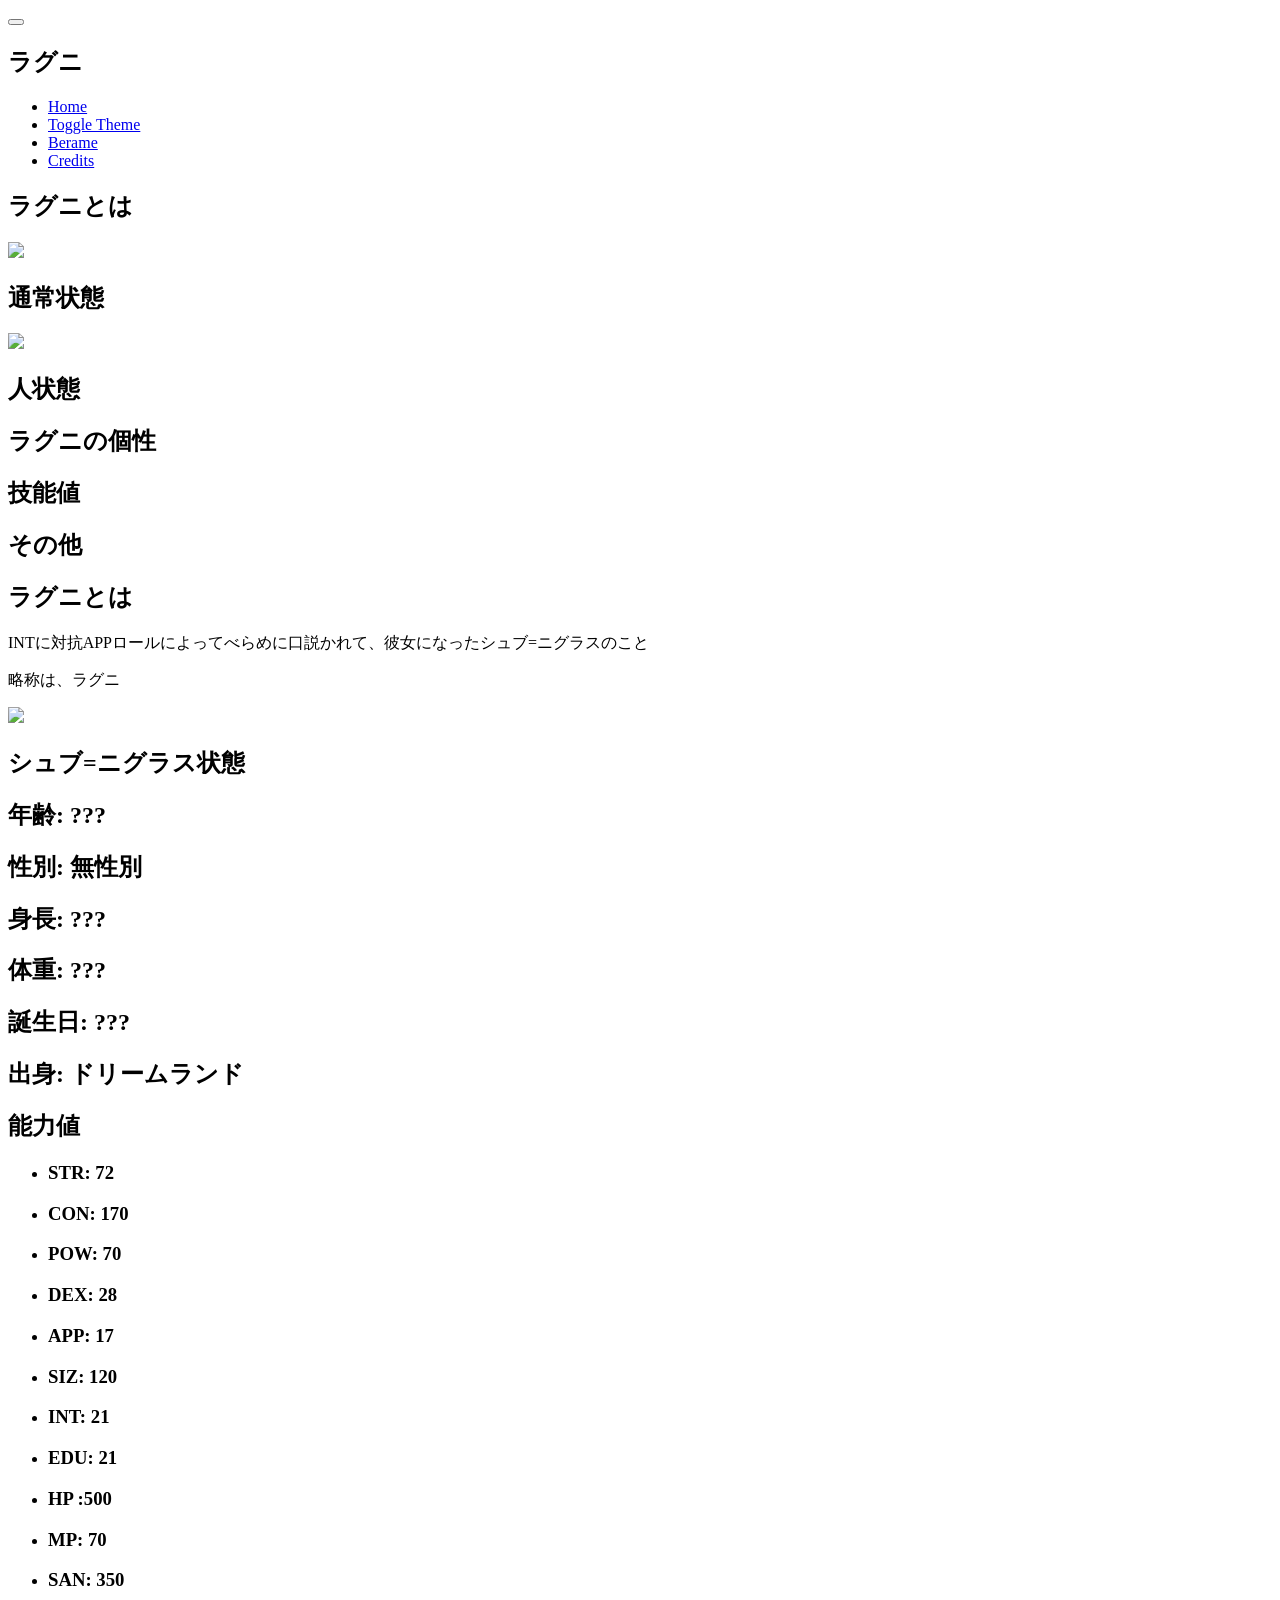
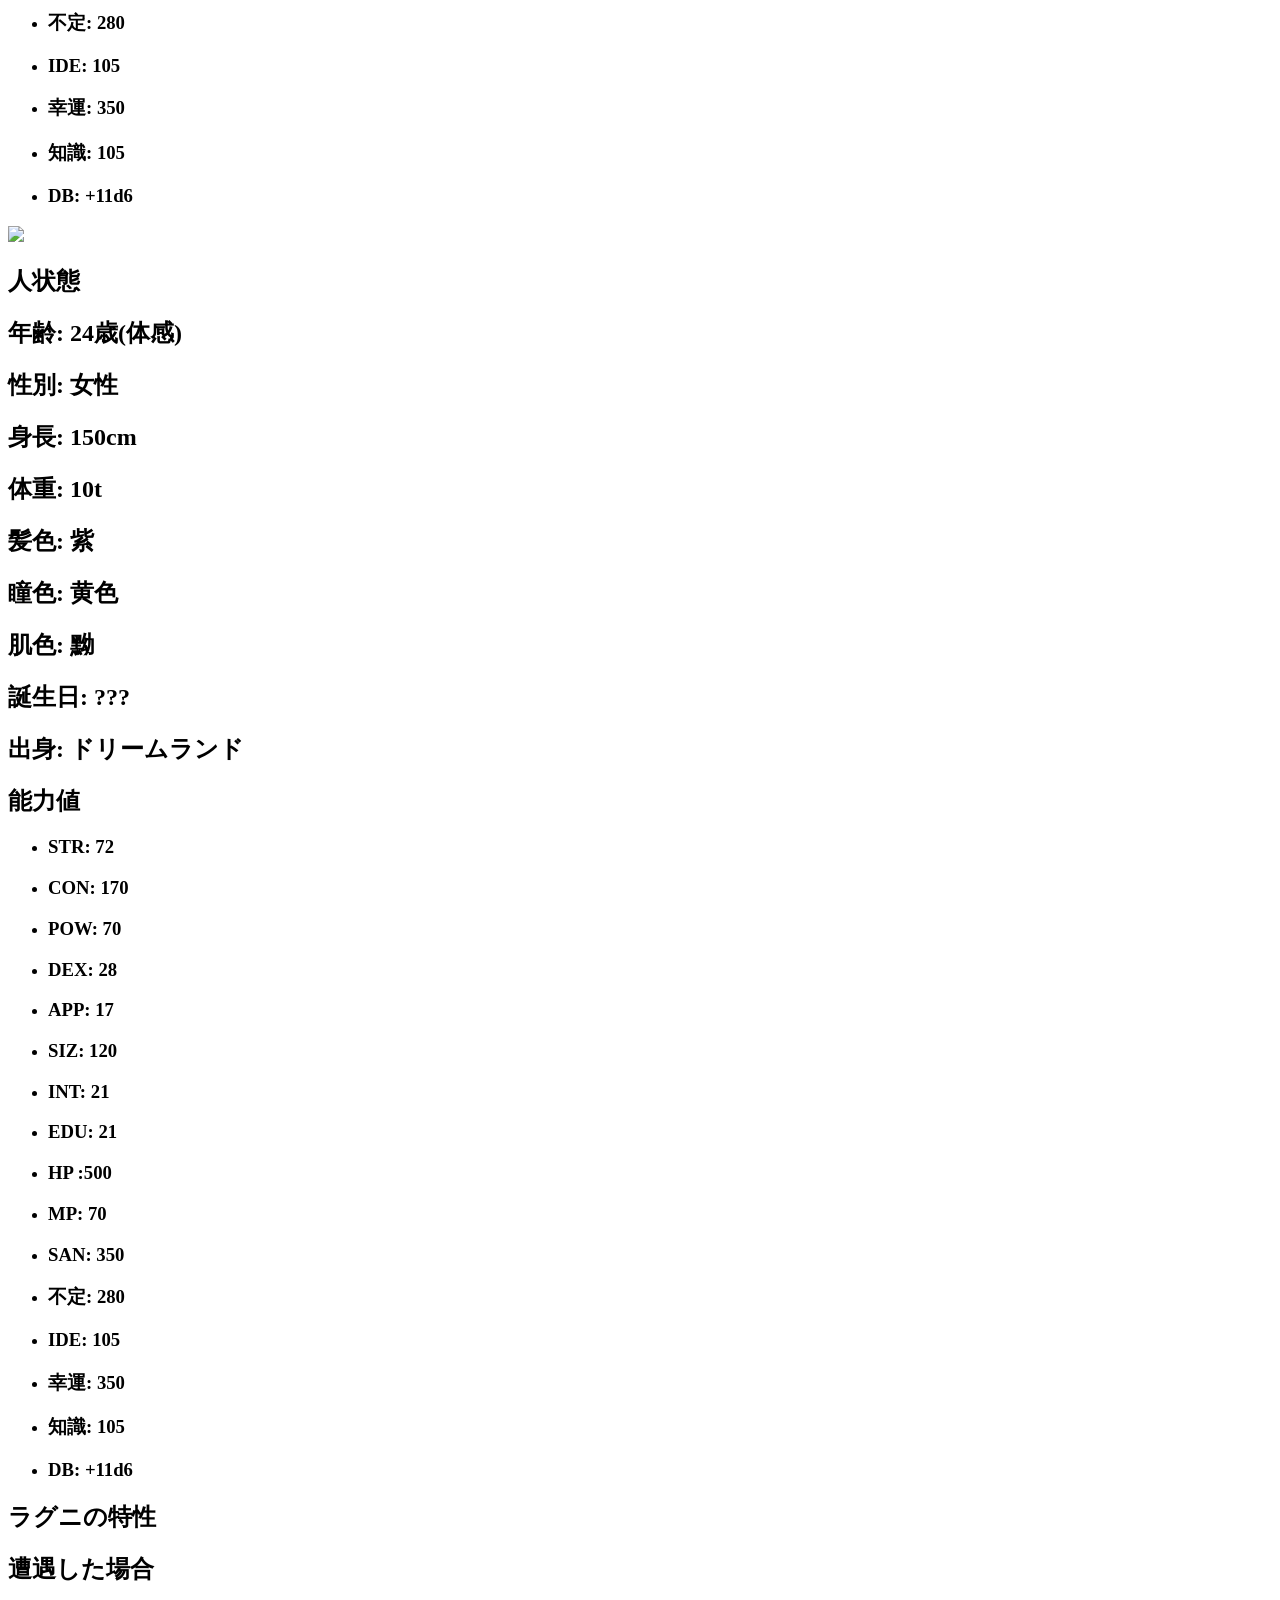
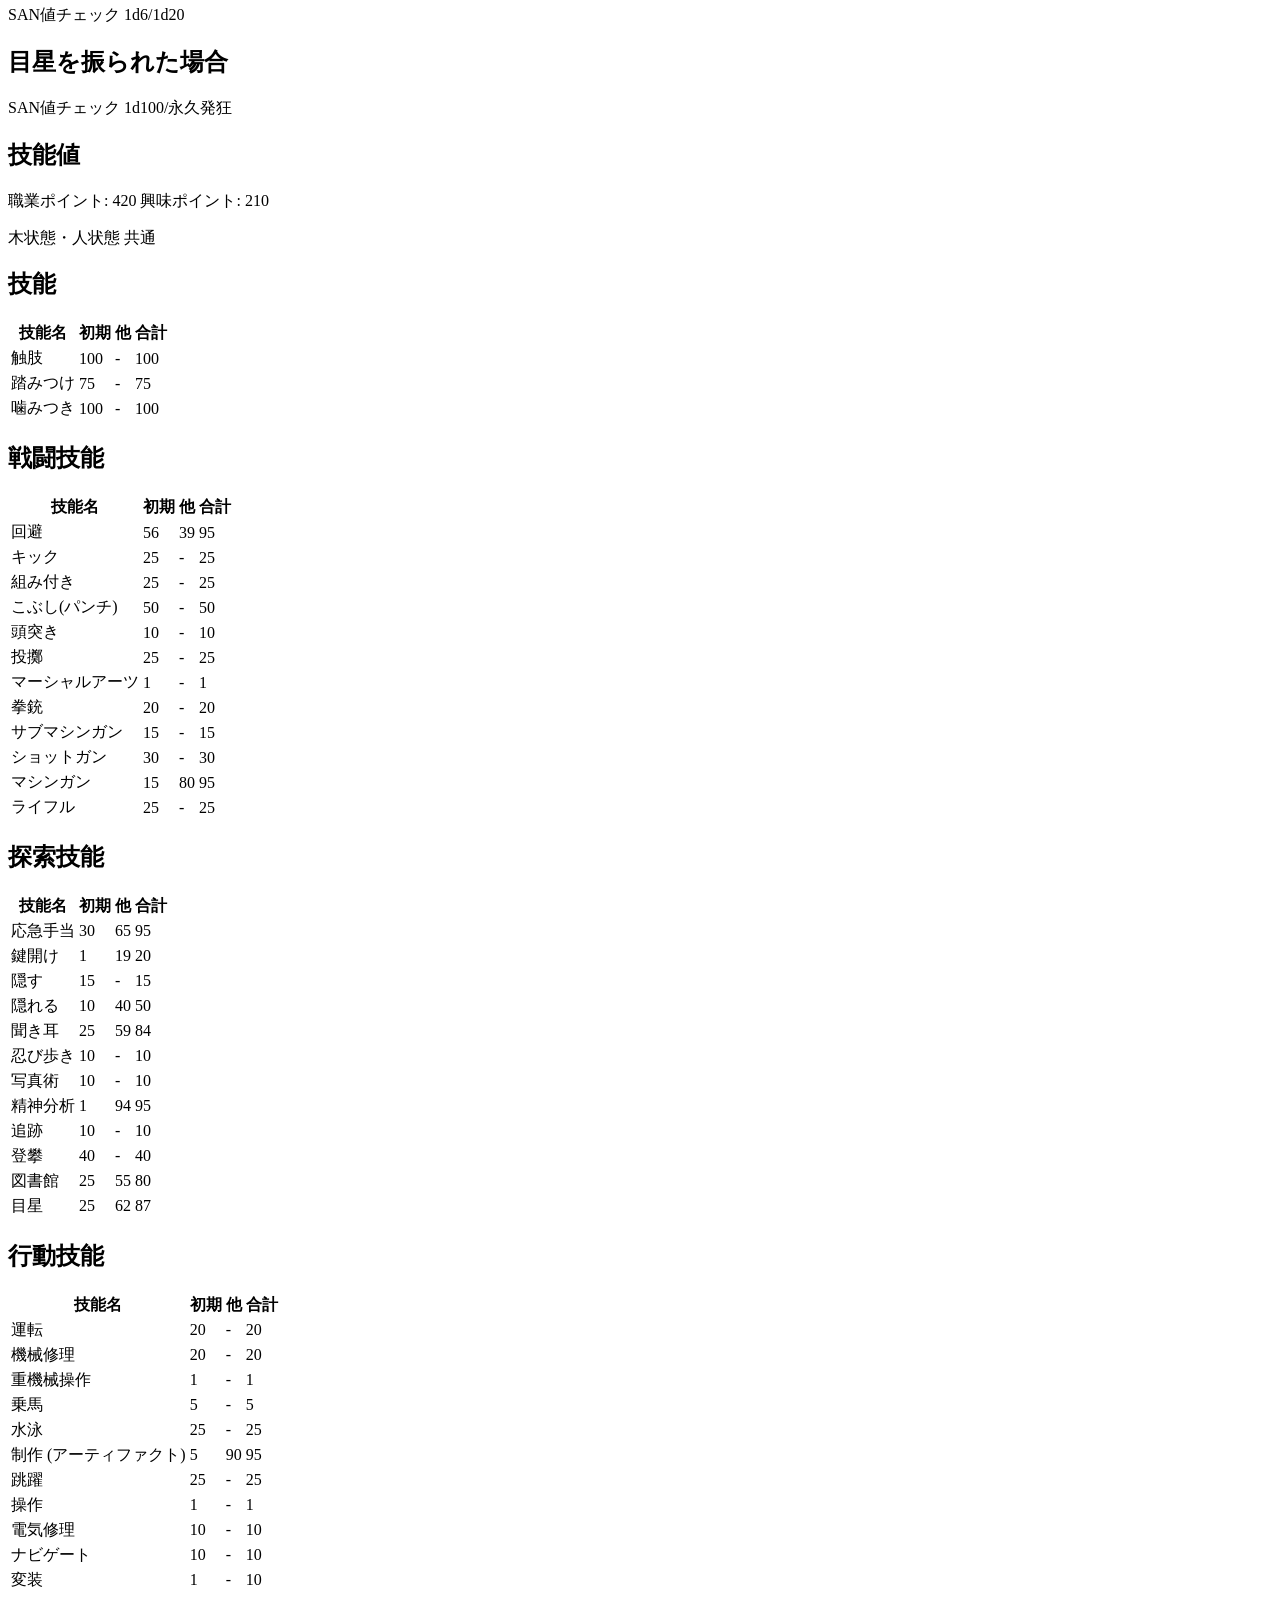
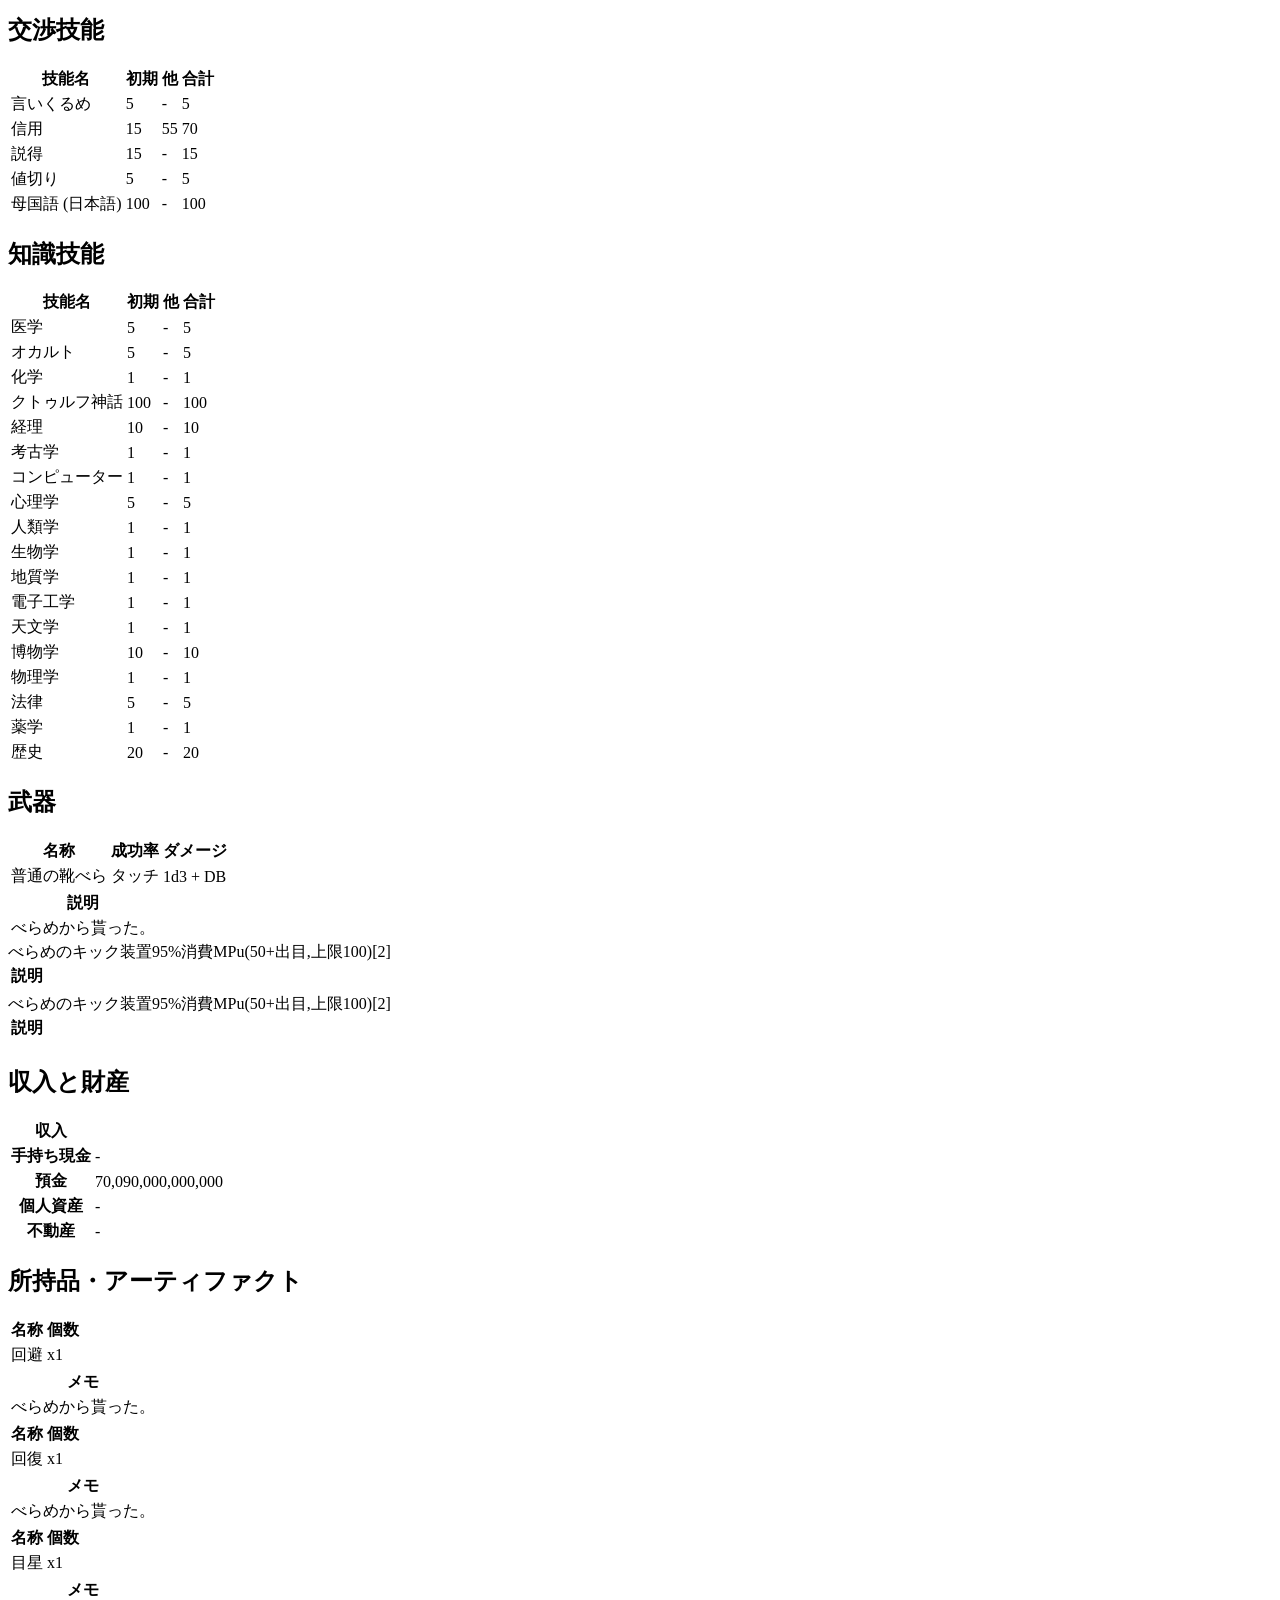
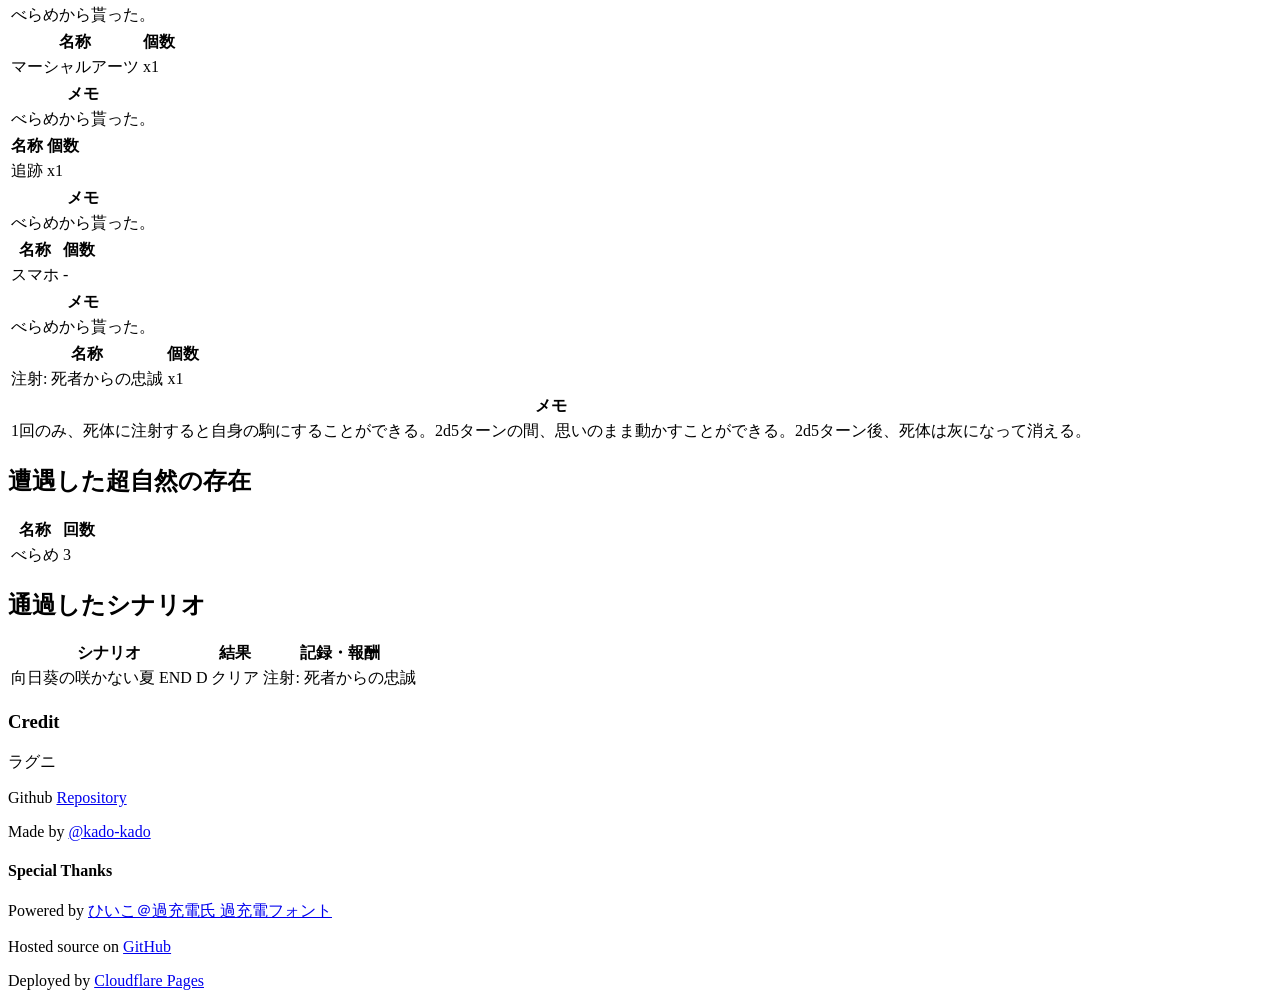
==== commit e41418f4: "up" ====
--- a/loves/index.html
+++ b/loves/index.html
@@ -163,7 +163,7 @@
                 <div class="card" data-card-action="toggle" data-toggle-target="TRberame" onclick="handleCardAction(this, event)">
                     <h1>目星を振られた場合</h1>
                     <div id="TRberame">
-                        <p>SAN値チェック 1d10/1d100。</p>
+                        <p>SAN値チェック 1d100/永久発狂</p>
                     </div>
                 </div>
             </div>
@@ -295,14 +295,32 @@
                 <thead><tr><th>名称</th><th>成功率</th><th>ダメージ</th></tr></thead>
                 <tbody>
                     <tr><td>普通の靴べら</td><td>タッチ</td><td>1d3 + DB</td></tr>
-                    <tr><td>べらめのキック装置</td><td>95%</td><td>消費MPu(50+出目,上限100)[2]</td></tr>
-                    <tr><td>べらめのキック装置</td><td>95%</td><td>消費MPu(50+出目,上限100)[2]</td></tr>
                 </tbody>
             </table>
             <table>
                 <thead><tr><th>説明</th></tr></thead>
                 <tbody>
                     <tr><td>べらめから貰った。</td></tr>
+                </tbody>
+			</table>
+            <tbody>
+                    <tr><td>べらめのキック装置</td><td>95%</td><td>消費MPu(50+出目,上限100)[2]</td></tr>
+                </tbody>
+            </table>
+            <table>
+                <thead><tr><th>説明</th></tr></thead>
+                <tbody>
+                    <tr><td></td></tr>
+                </tbody>
+			</table>
+            <tbody>
+                    <tr><td>べらめのキック装置</td><td>95%</td><td>消費MPu(50+出目,上限100)[2]</td></tr>
+                </tbody>
+            </table>
+            <table>
+                <thead><tr><th>説明</th></tr></thead>
+                <tbody>
+                    <tr><td></td></tr>
                 </tbody>
 			</table>
                     </div>
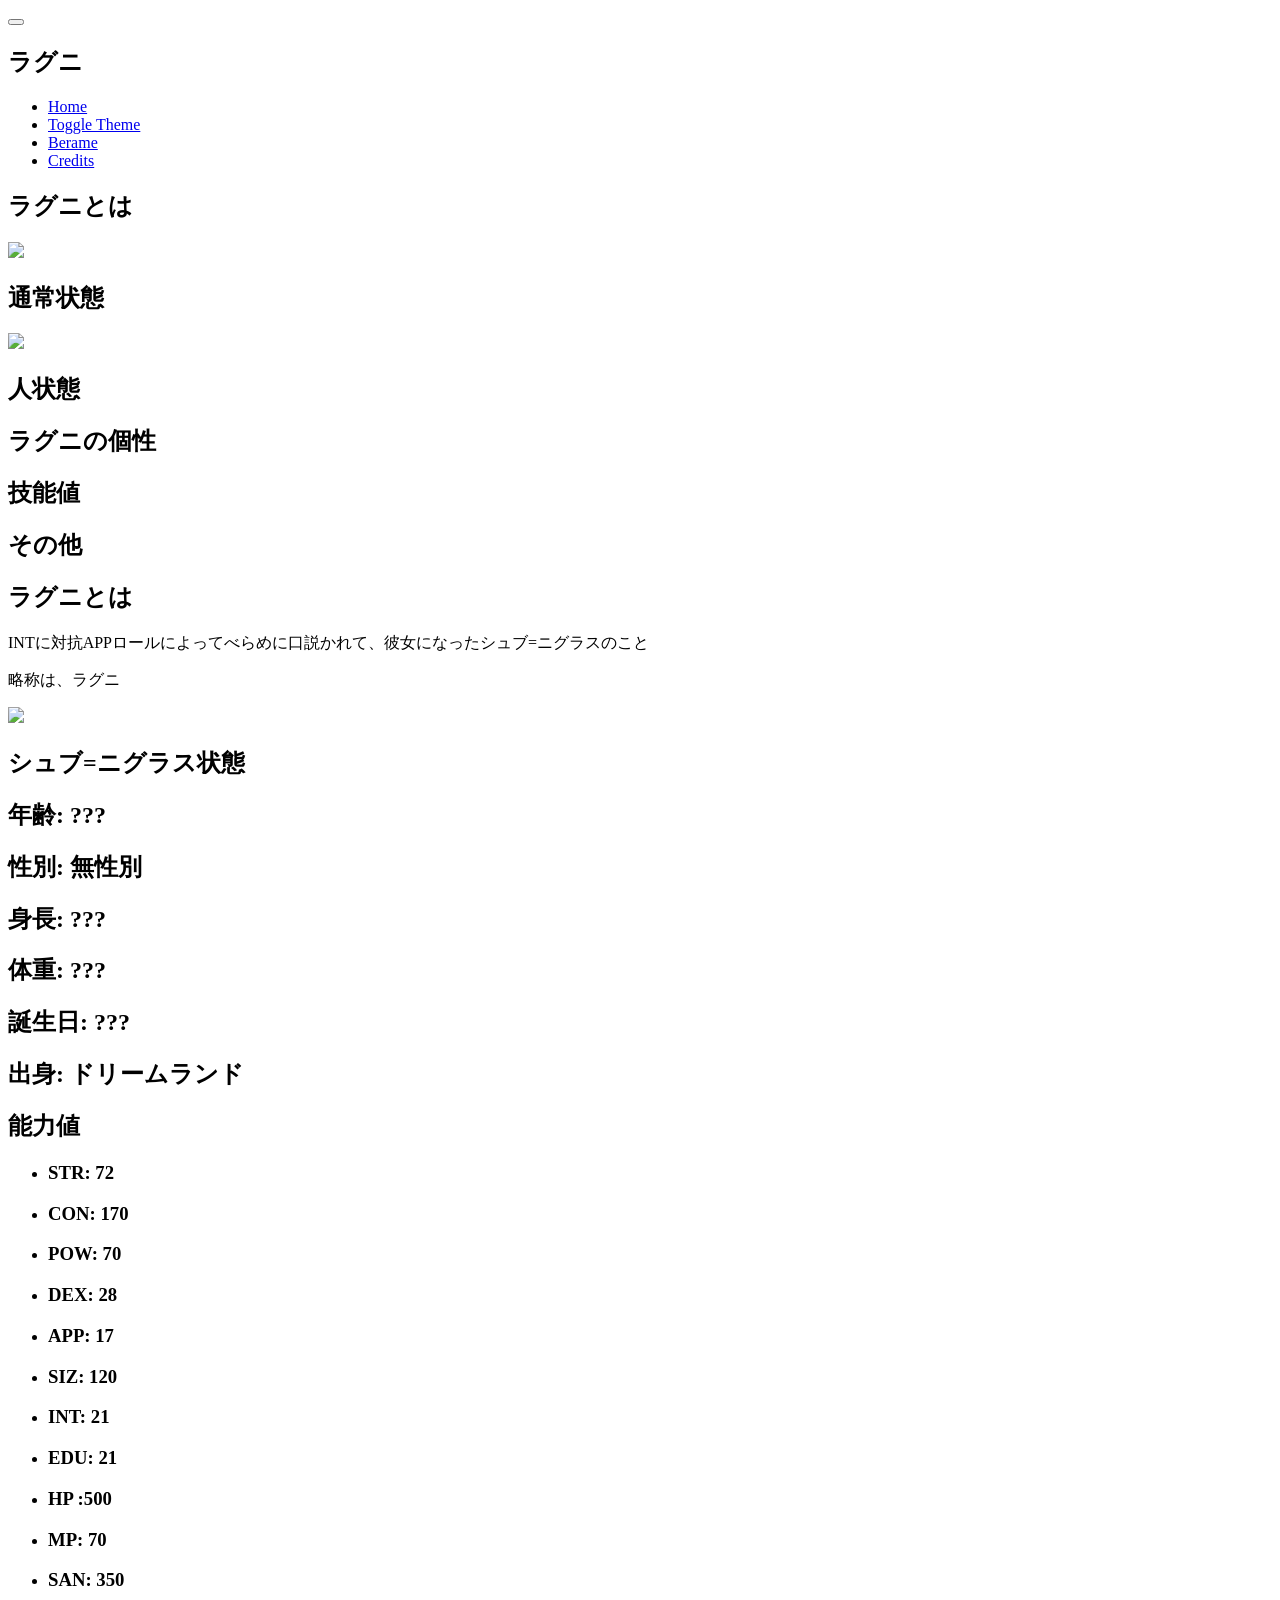
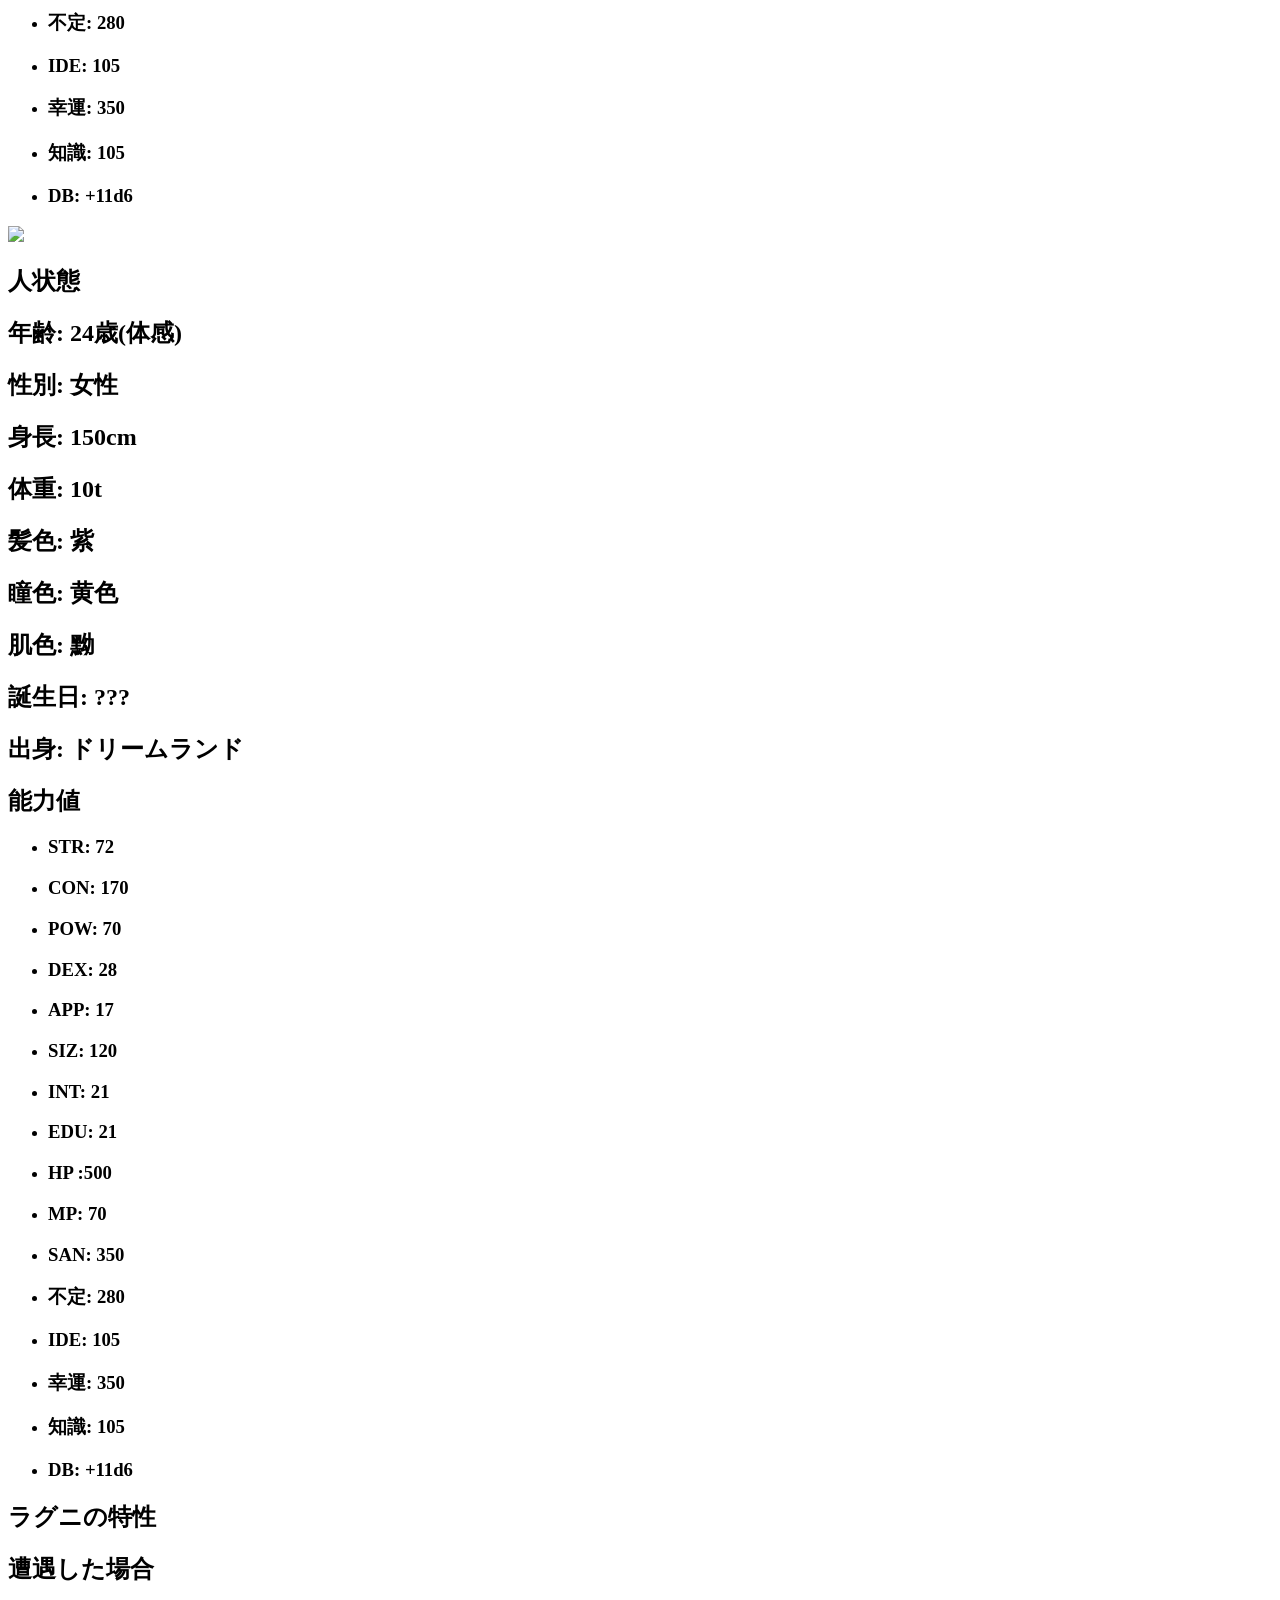
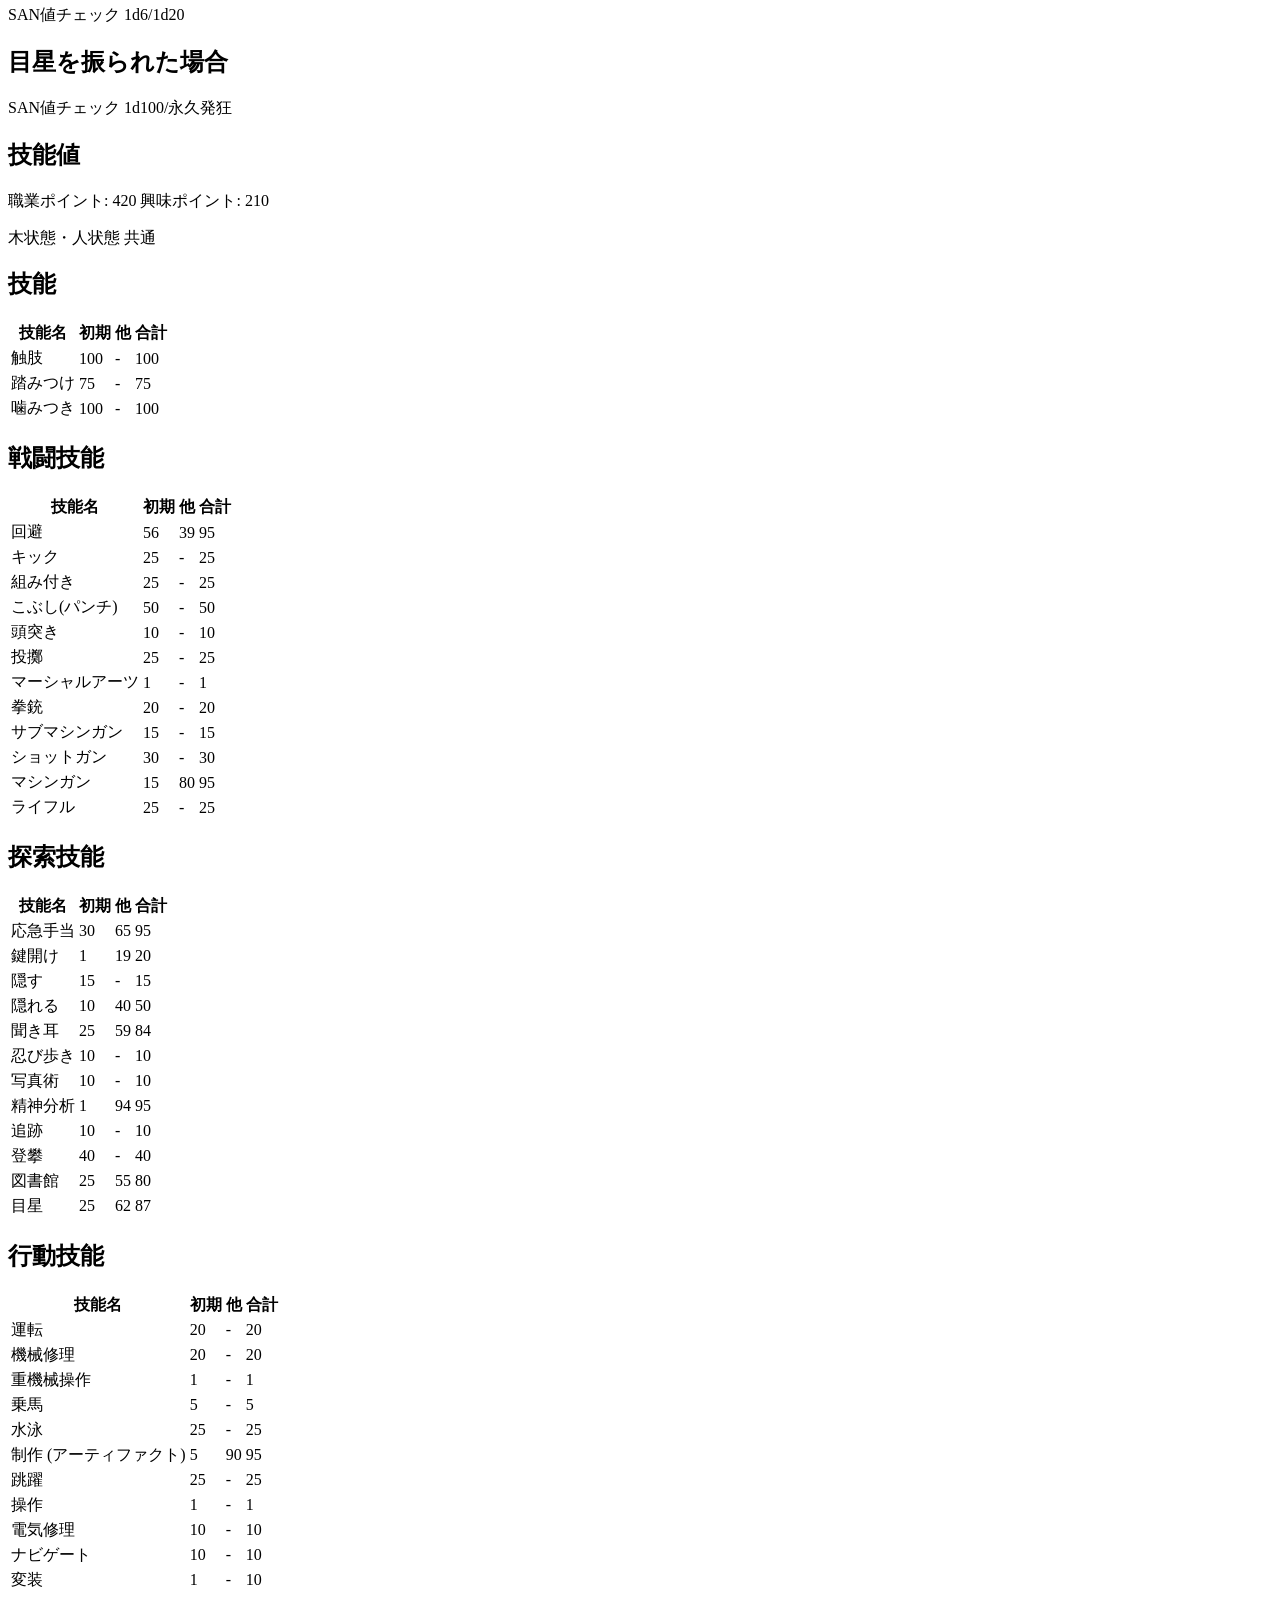
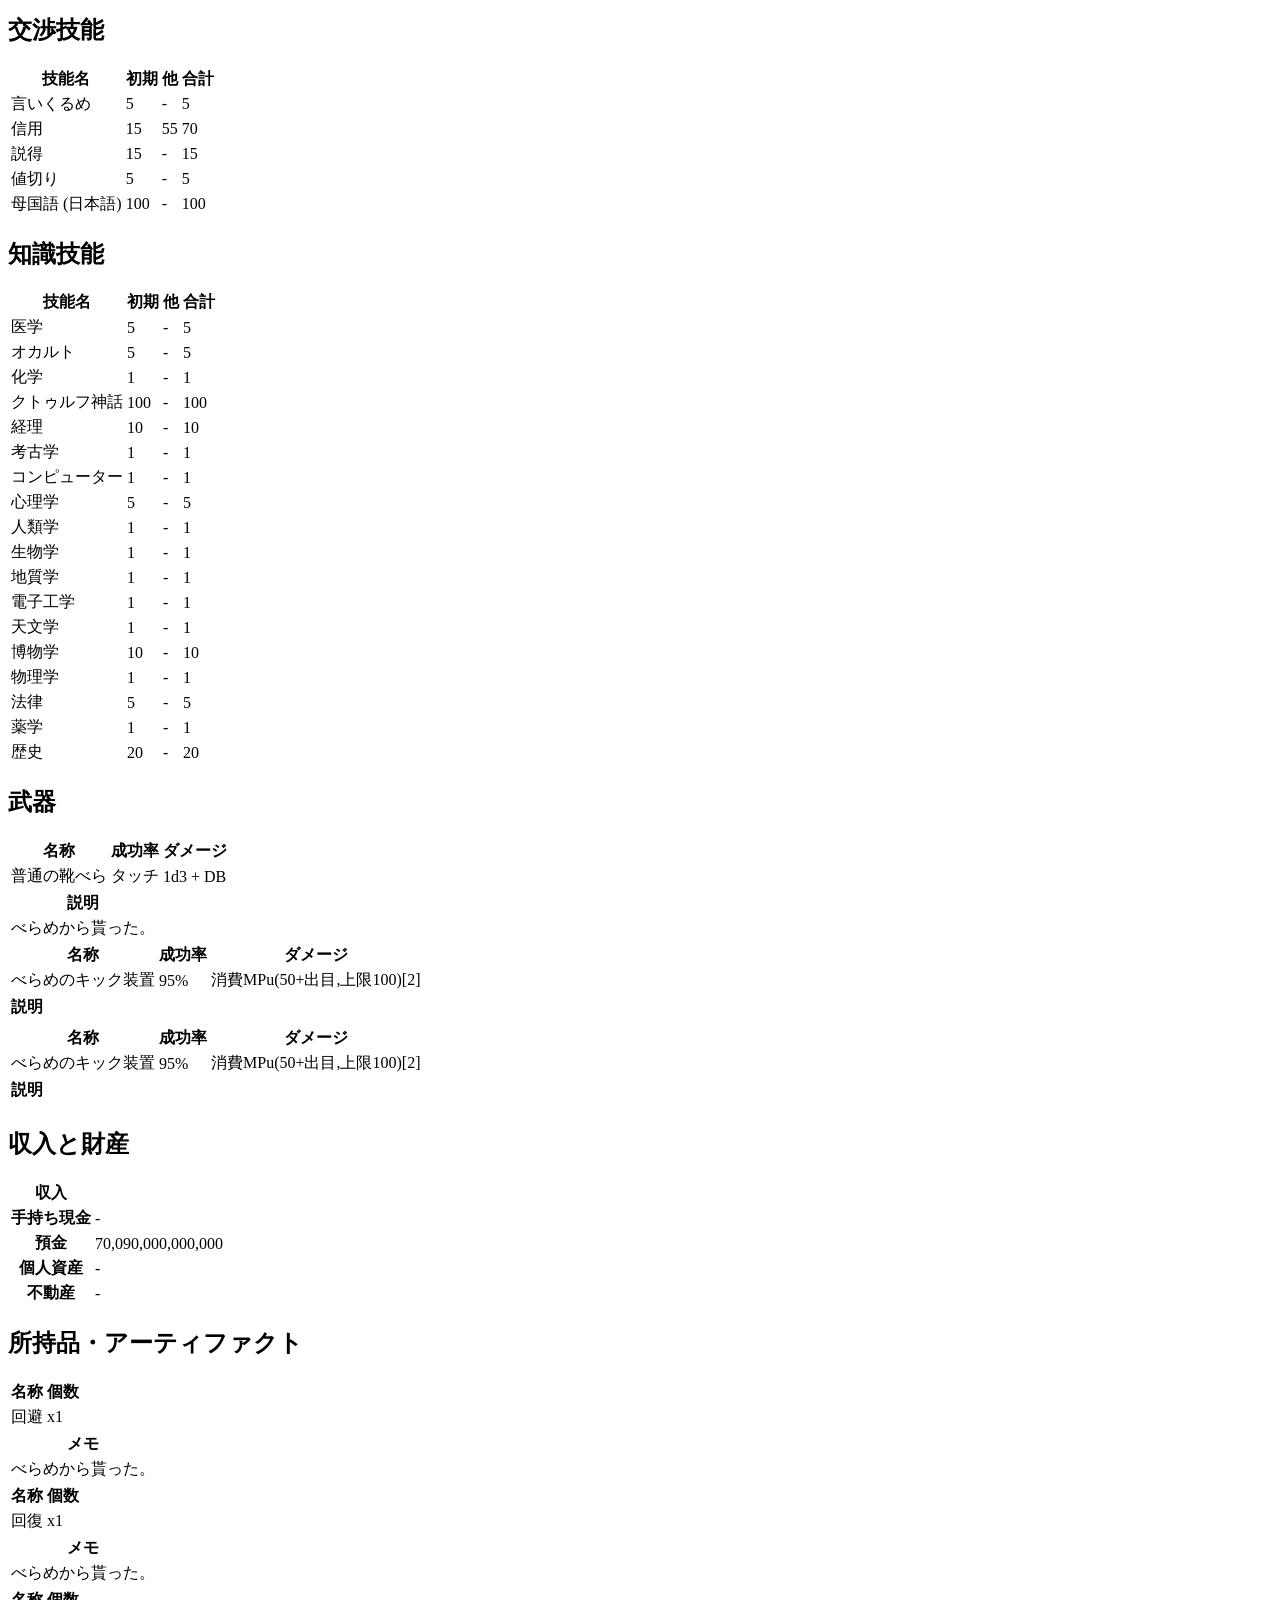
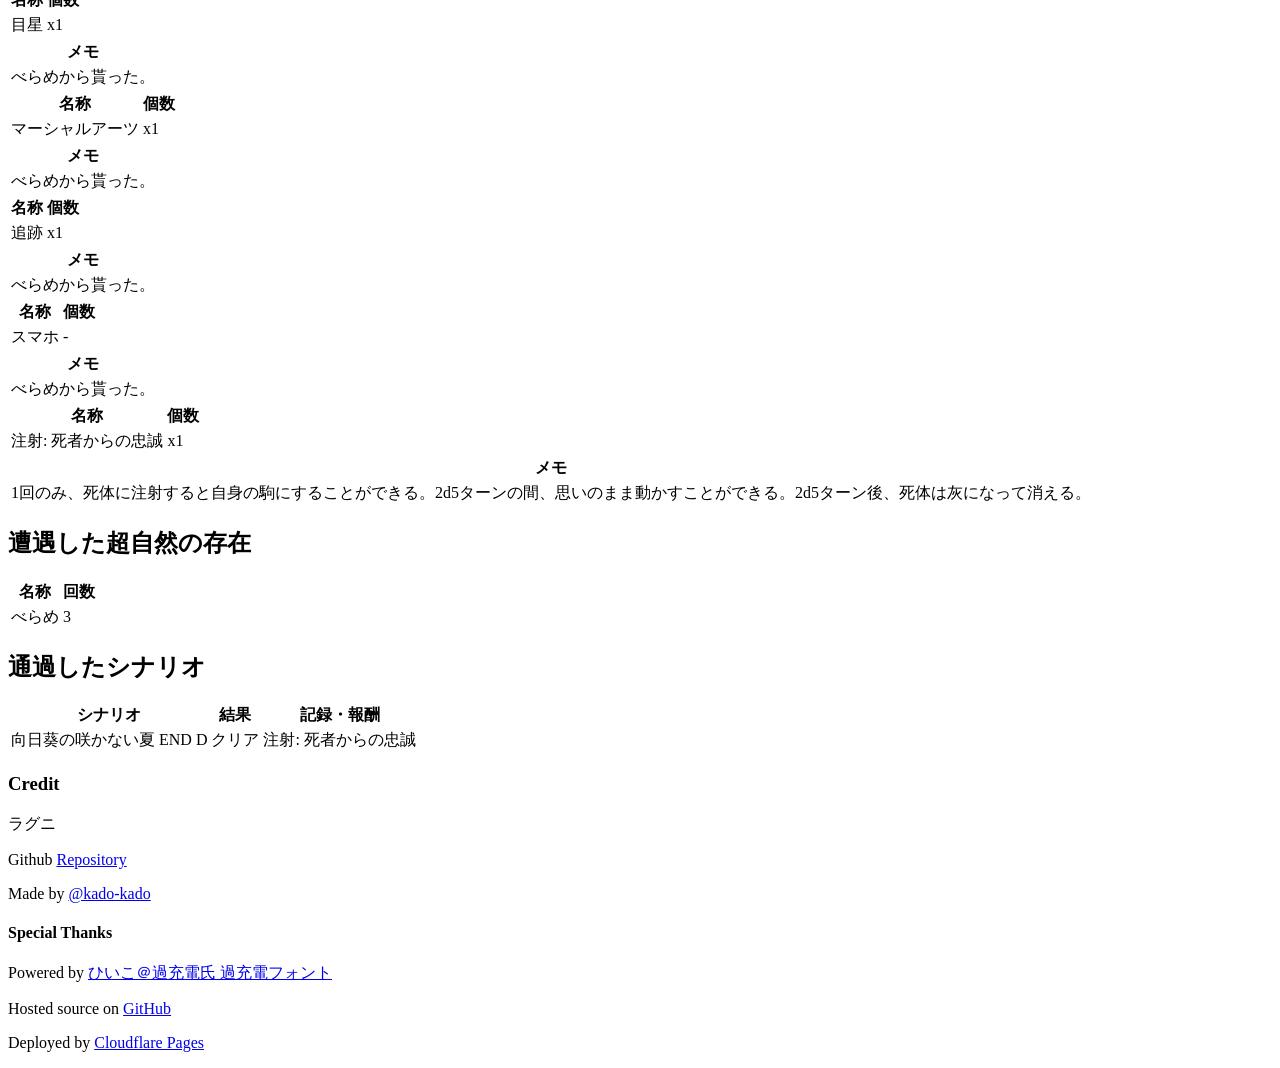
==== commit 68bc8f21: "up" ====
--- a/loves/index.html
+++ b/loves/index.html
@@ -303,6 +303,8 @@
                     <tr><td>べらめから貰った。</td></tr>
                 </tbody>
 			</table>
+            <table>
+                <thead><tr><th>名称</th><th>成功率</th><th>ダメージ</th></tr></thead>
             <tbody>
                     <tr><td>べらめのキック装置</td><td>95%</td><td>消費MPu(50+出目,上限100)[2]</td></tr>
                 </tbody>
@@ -313,6 +315,8 @@
                     <tr><td></td></tr>
                 </tbody>
 			</table>
+            <table>
+                <thead><tr><th>名称</th><th>成功率</th><th>ダメージ</th></tr></thead>
             <tbody>
                     <tr><td>べらめのキック装置</td><td>95%</td><td>消費MPu(50+出目,上限100)[2]</td></tr>
                 </tbody>
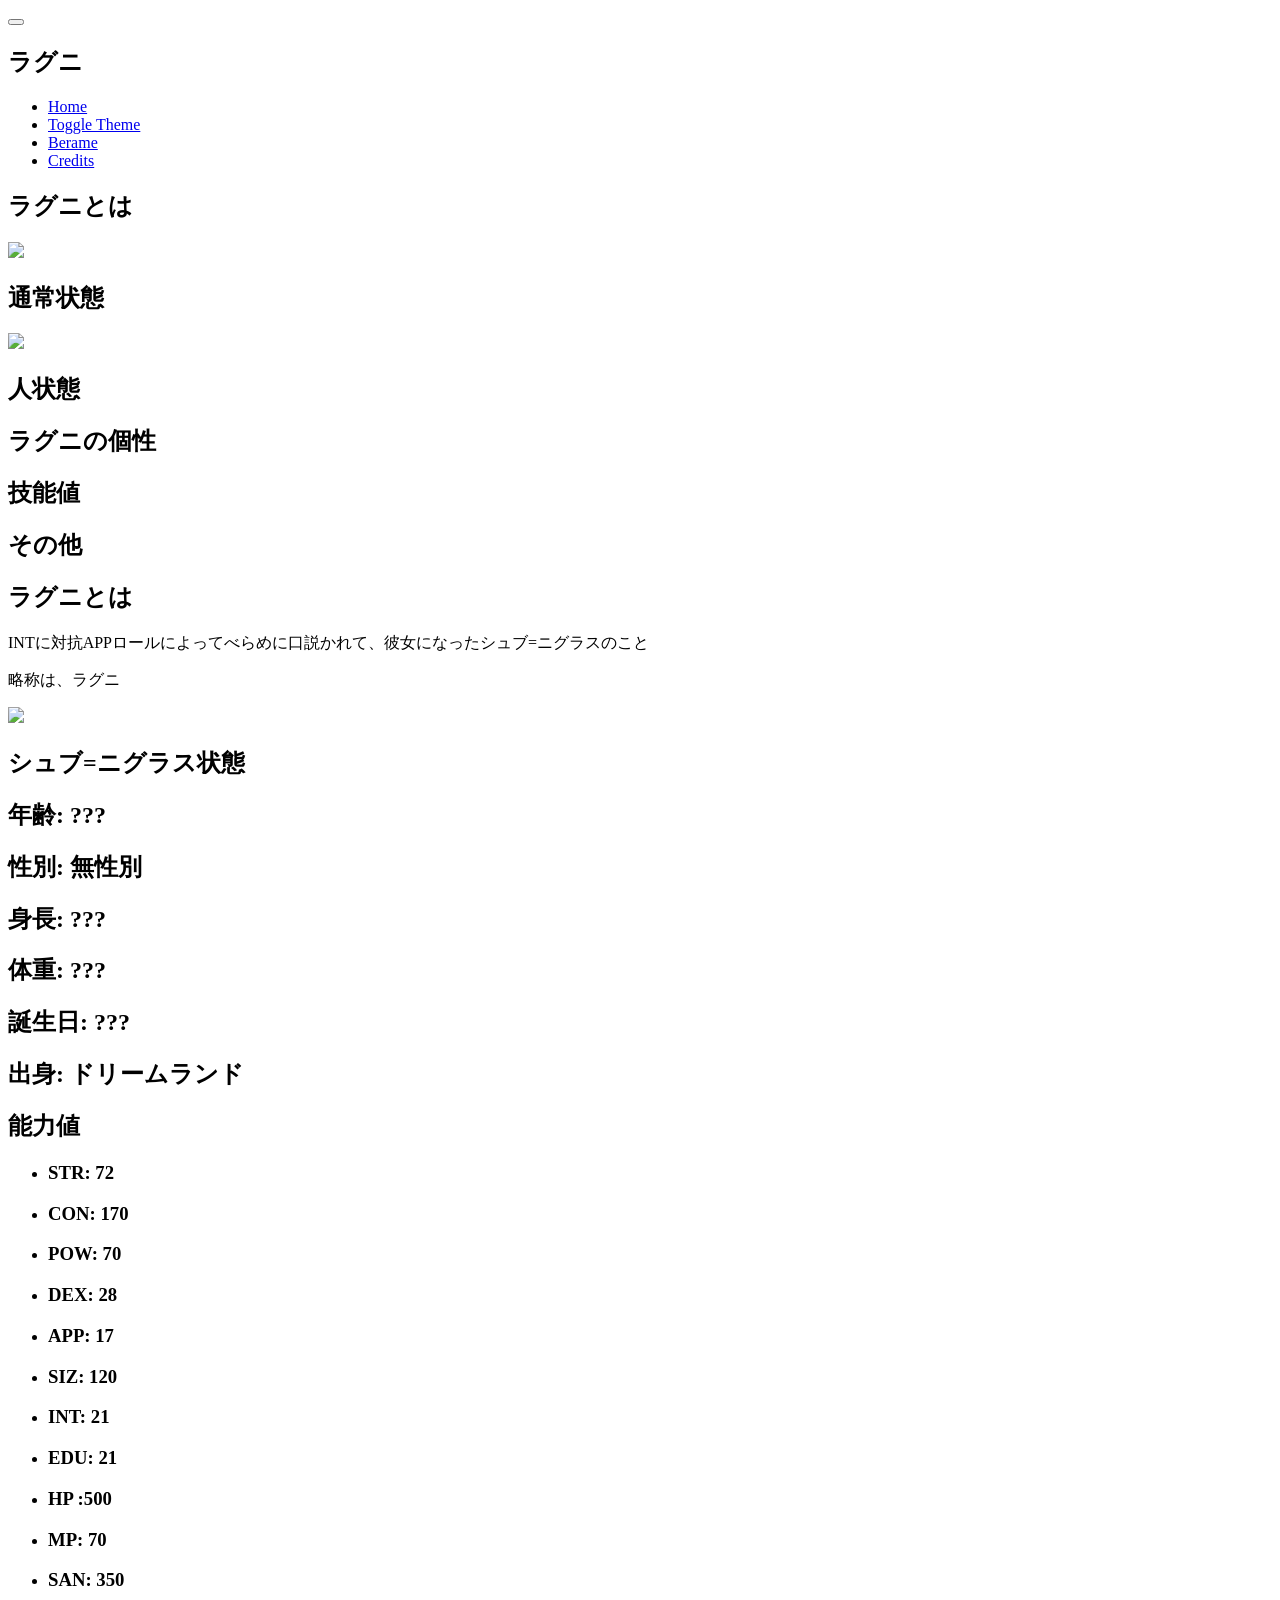
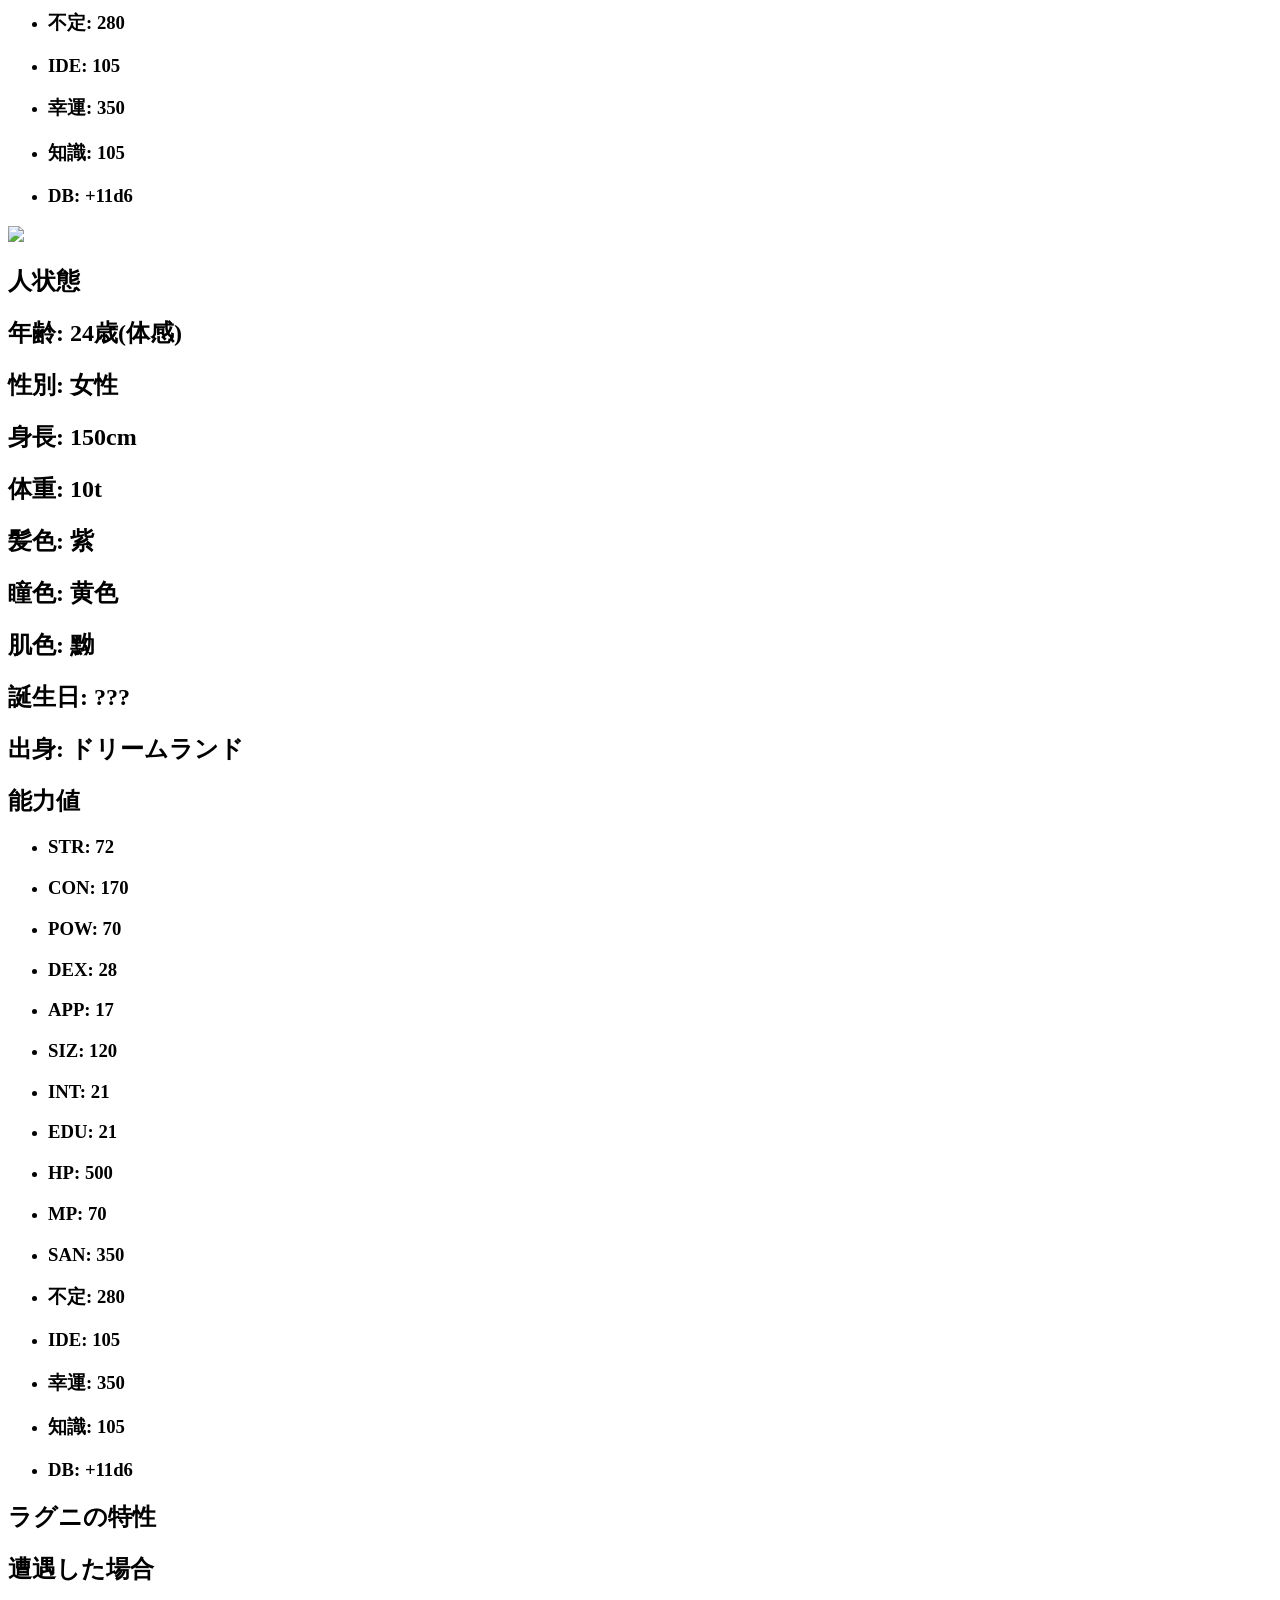
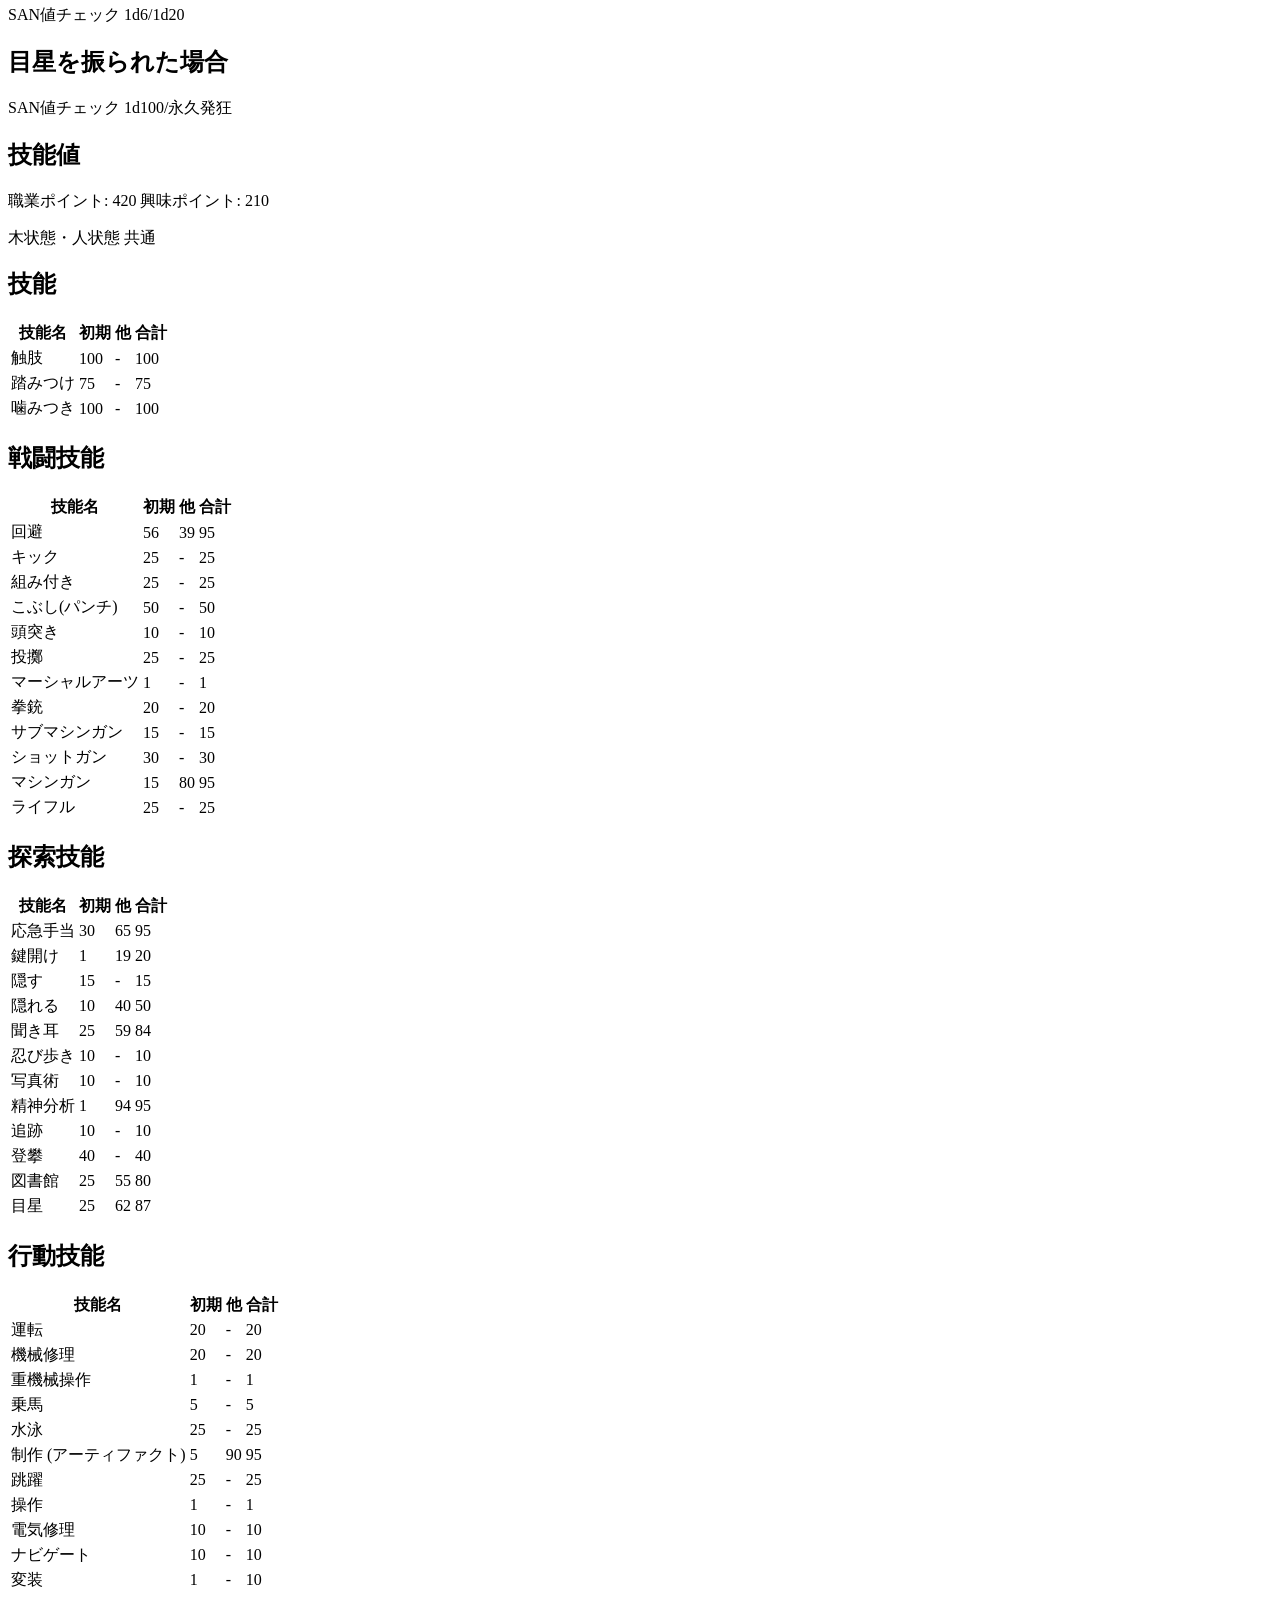
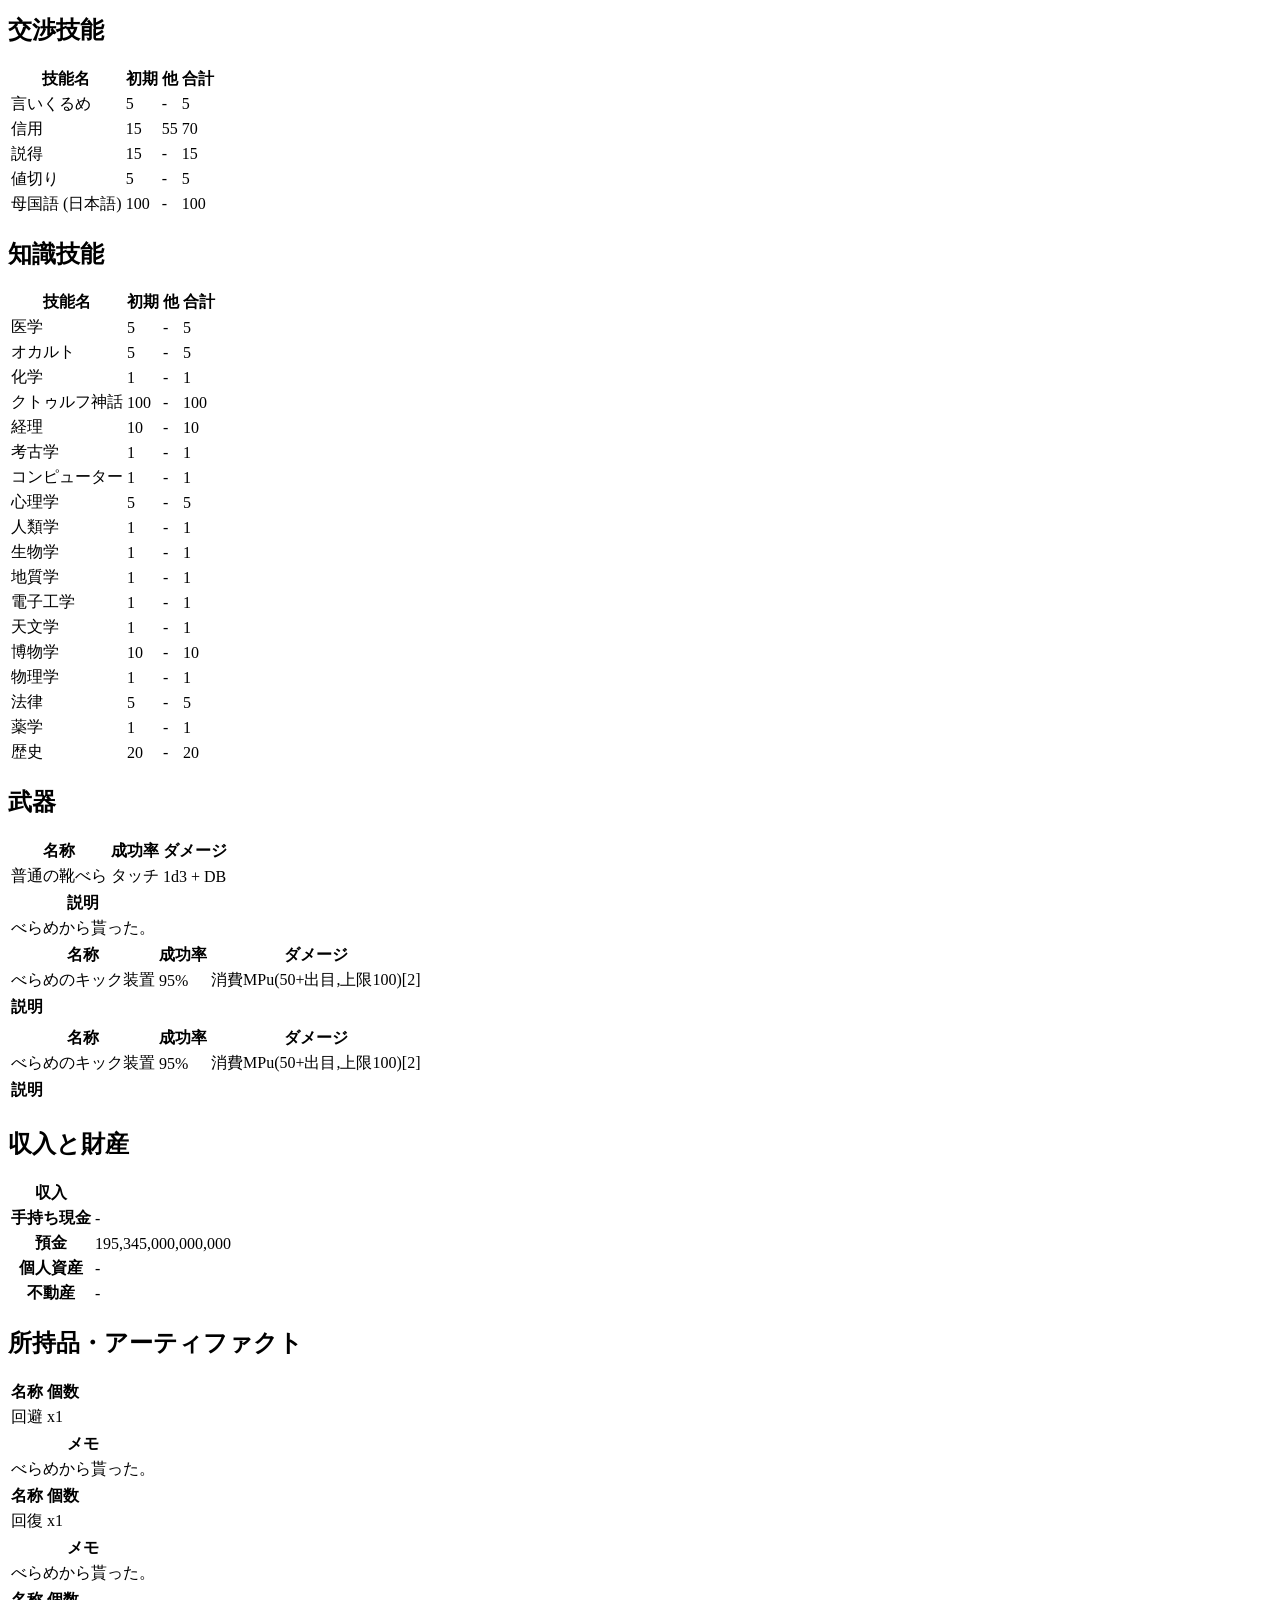
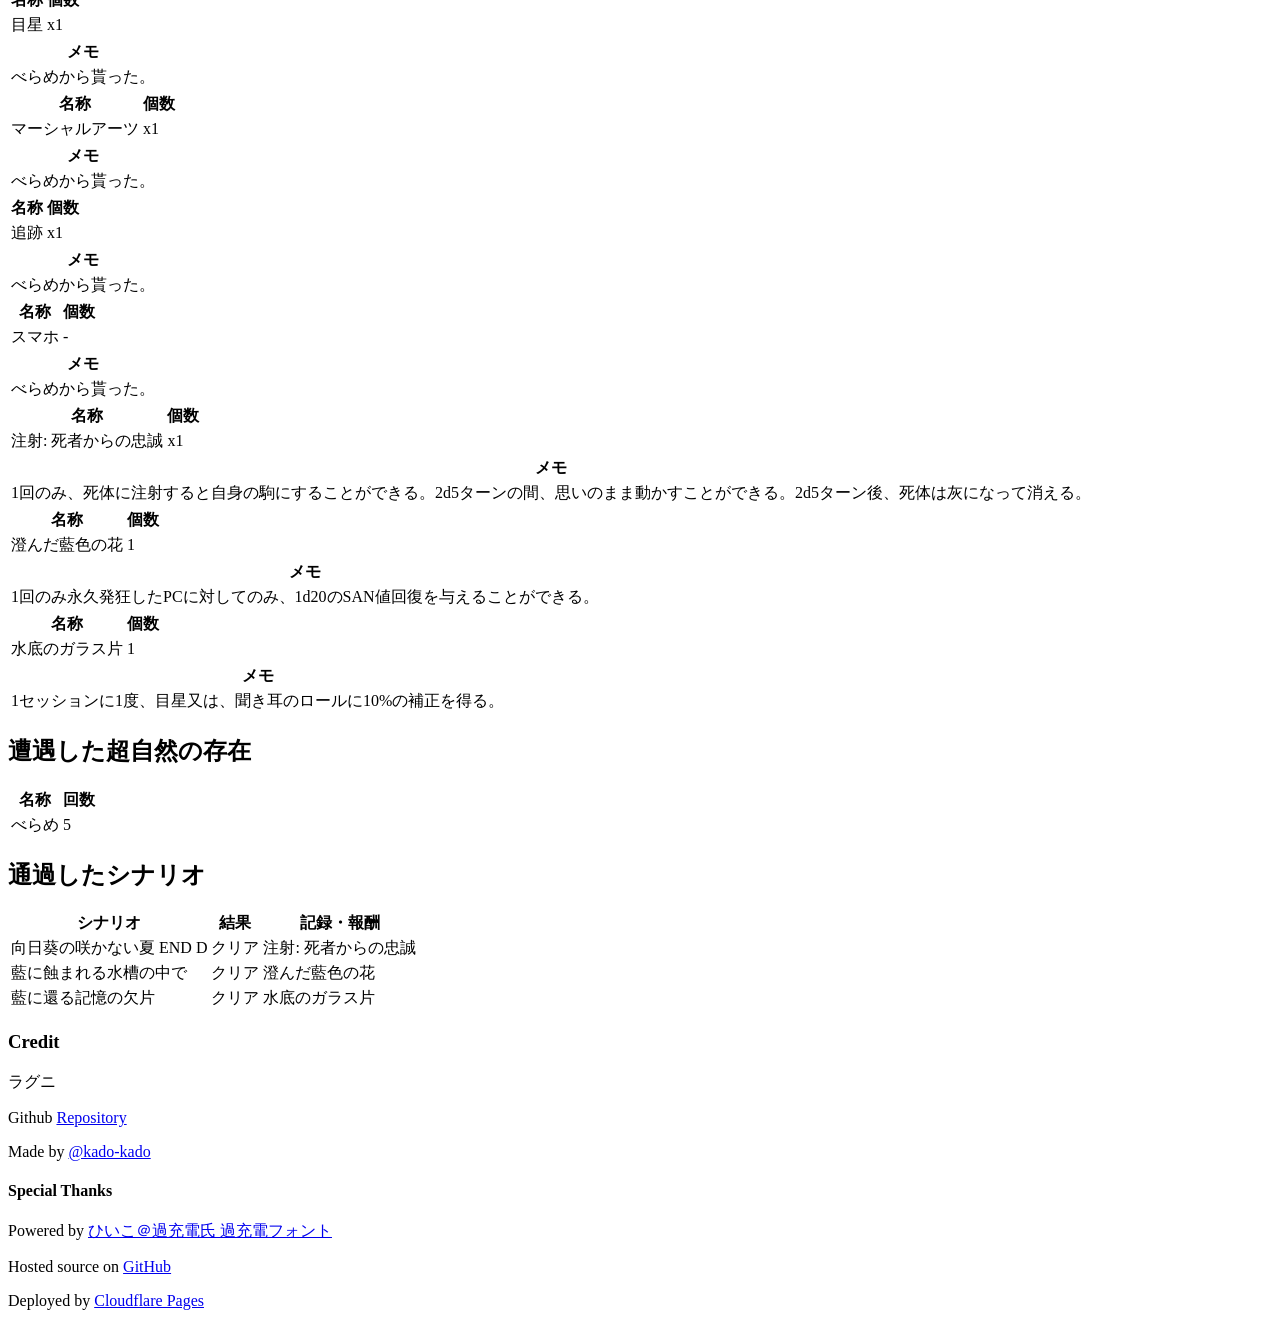
==== commit 1bdfb0bb: "up" ====
--- a/loves/index.html
+++ b/loves/index.html
@@ -135,7 +135,7 @@
                                 <li><h3>EDU: 21</h3></li>
                             </ul>
                             <ul>
-                                <li><h3>HP :500</h3></li>
+                                <li><h3>HP: 500</h3></li>
                                 <li><h3>MP: 70</h3></li>
                                 <li><h3>SAN: 350</h3></li>
                                 <li><h3>不定: 280</h3></li>
@@ -336,7 +336,7 @@
                 <tbody>
                     <tr><th>収入</th><th></th></tr>
                     <tr><th>手持ち現金</th><td>-</td></tr>
-                    <tr><th>預金</th><td>70,090,000,000,000</td></tr>
+                    <tr><th>預金</th><td>195,345,000,000,000</td></tr>
                     <tr><th>個人資産</th><td>-</td></tr>
                     <tr><th>不動産</th><td>-</td></tr>
                 </tbody>
@@ -430,6 +430,30 @@
                                 <tr><td>1回のみ、死体に注射すると自身の駒にすることができる。2d5ターンの間、思いのまま動かすことができる。2d5ターン後、死体は灰になって消える。</td></tr>
                             </tbody>
                         </table>
+                        <table>
+                            <thead><tr><th>名称</th><th>個数</th></tr></thead>
+                            <tbody>
+                                <tr><td>澄んだ藍色の花</td><td>1</td></tr>
+                            </tbody>
+                        </table>
+                        <table>
+                            <thead><tr><th>メモ</th></tr></thead>
+                            <tbody>
+                                <tr><td>1回のみ永久発狂したPCに対してのみ、1d20のSAN値回復を与えることができる。</td></tr>
+                            </tbody>
+                        </table>
+                        <table>
+                            <thead><tr><th>名称</th><th>個数</th></tr></thead>
+                            <tbody>
+                                <tr><td>水底のガラス片</td><td>1</td></tr>
+                            </tbody>
+                        </table>
+                        <table>
+                            <thead><tr><th>メモ</th></tr></thead>
+                            <tbody>
+                                <tr><td>1セッションに1度、目星又は、聞き耳のロールに10%の補正を得る。</td></tr>
+                            </tbody>
+                        </table>
                     </div>
                 </div>
                 <div class="card" data-card-action="toggle" data-toggle-target="encounterDetails" onclick="handleCardAction(this, event)">
@@ -438,7 +462,7 @@
                         <table>
                             <thead><tr><th>名称</th><th>回数</th></tr></thead>
                             <tbody>
-                                <tr><td>べらめ</td><td>3</td></tr>
+                                <tr><td>べらめ</td><td>5</td></tr>
                             </tbody>
                         </table>
                     </div>
@@ -450,6 +474,8 @@
                             <thead><tr><th>シナリオ</th><th>結果</th><th>記録・報酬</th></tr></thead>
                             <tbody>
                                 <tr><td>向日葵の咲かない夏 END D</td><td>クリア</td><td>注射: 死者からの忠誠</td></tr>
+                                <tr><td>藍に蝕まれる水槽の中で</td><td>クリア</td><td>澄んだ藍色の花</td></tr>
+                                <tr><td>藍に還る記憶の欠片</td><td>クリア</td><td>水底のガラス片</td></tr>
                             </tbody>
                         </table>
                     </div>
